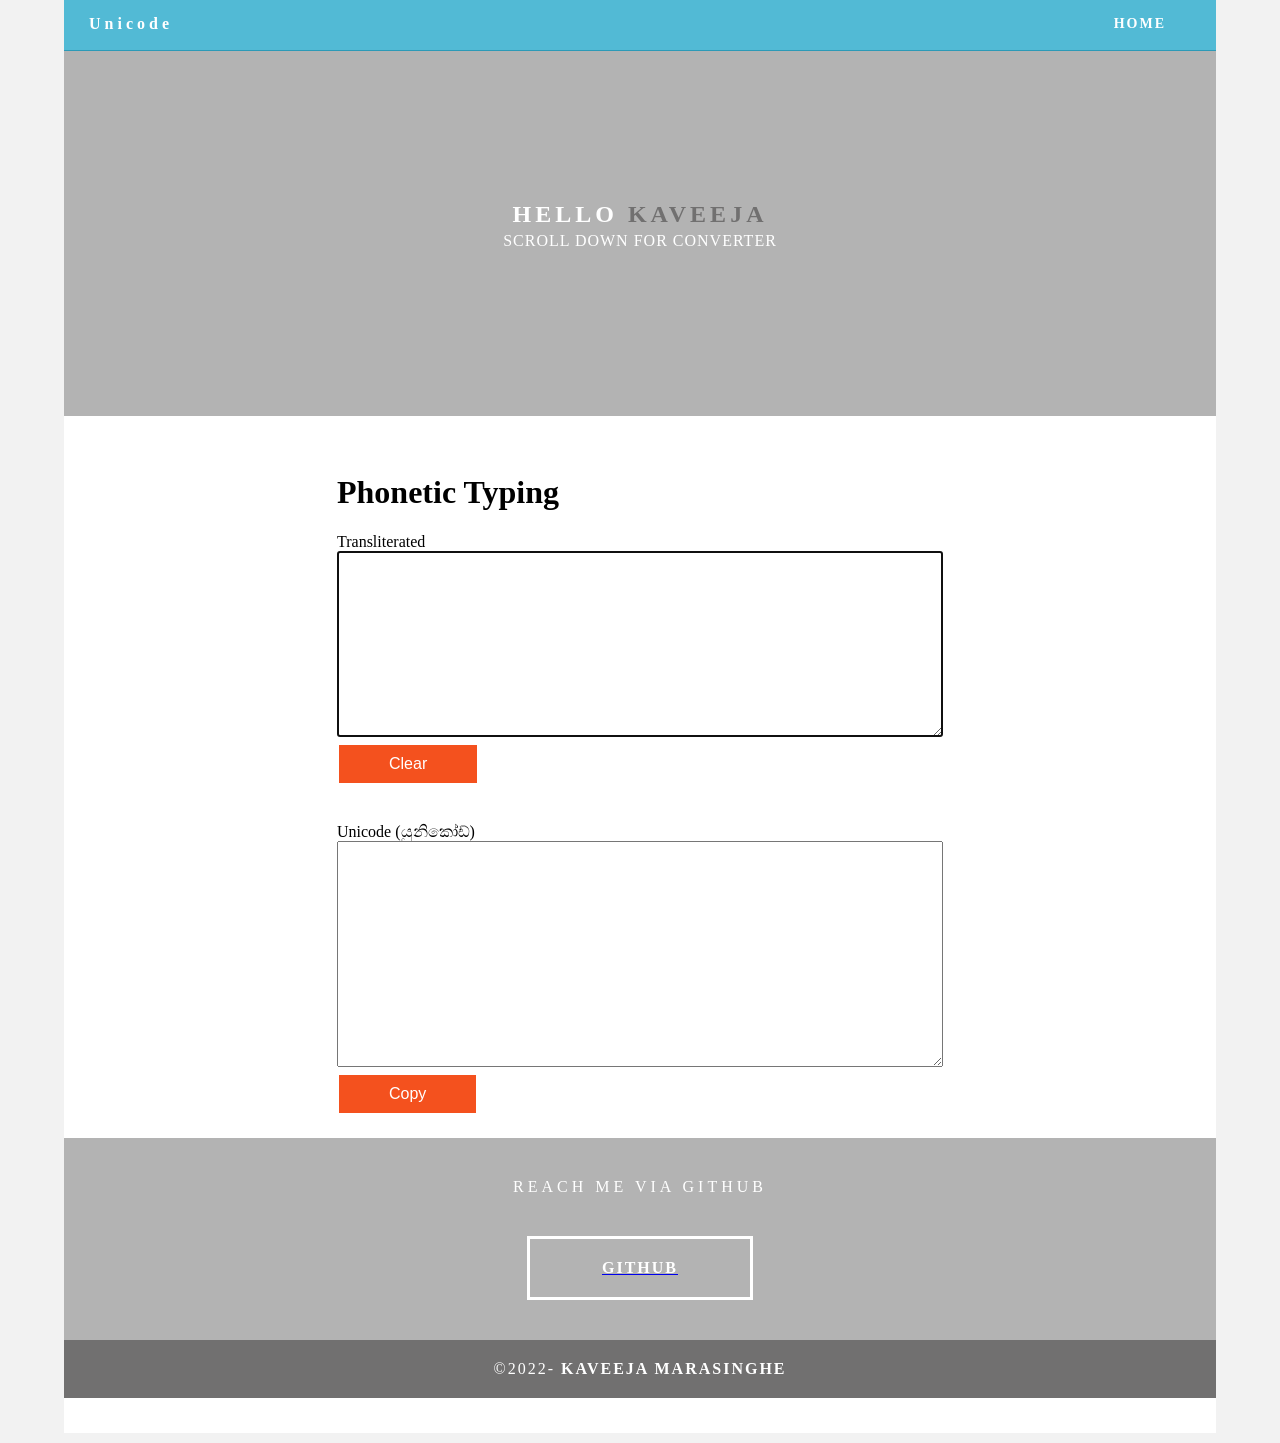
==== index.html @ 3d0f3059 "Rename Unicode Converter.html to index.html" ====
<!doctype html>
<html lang="en-US">
<head>
<meta charset="utf-8">
<meta http-equiv="X-UA-Compatible" content="IE=edge">
<meta name="viewport" content="width=device-width, initial-scale=1">
<title>Unicode Converter</title>
<link href="css/singlePageTemplate.css" rel="stylesheet" type="text/css">
<script>var __adobewebfontsappname__="dreamweaver"</script>
<script src="http://use.edgefonts.net/source-sans-pro:n2:default.js" type="text/javascript"></script>
</head>
<body>
<div class="container"> 
  <header> <a href="">
    <h4 class="logo">Unicode</h4>
    </a>
    <nav>
      <ul>
        <li><a href="#hero">HOME</a></li>
      </ul>
    </nav>
  </header>
  <section class="hero" id="hero">
    <h2 class="hero_header">HELLO <span class="light">KAVEEJA</span></h2>
    <p class="tagline">Scroll Down for Converter</p>
  </section>
  <section class="about" id="about">
    <h2 class="hidden">About</h2>
  </section>
  <div class="gallery">
 <script language="JavaScript" type="text/javascript">
<!-- Begin
var text;
var nVowels;
var consonants= new Array()
var consonantsUni= new Array()
var vowels= new Array()
var vowelsUni= new Array()
var vowelModifiersUni= new Array()
var specialConsonants= new Array()
var specialConsonantsUni= new Array()
var specialCharUni= new Array()
var specialChar= new Array()


    vowelsUni[0]='ඌ';    vowels[0]='oo';    vowelModifiersUni[0]='ූ';
    vowelsUni[1]='ඕ';    vowels[1]='o\\)';    vowelModifiersUni[1]='ෝ';
    vowelsUni[2]='ඕ';    vowels[2]='oe';    vowelModifiersUni[2]='ෝ';
    vowelsUni[3]='ආ';    vowels[3]='aa';    vowelModifiersUni[3]='ා';
    vowelsUni[4]='ආ';    vowels[4]='a\\)';    vowelModifiersUni[4]='ා';
    vowelsUni[5]='ඈ';    vowels[5]='Aa';    vowelModifiersUni[5]='ෑ';
    vowelsUni[6]='ඈ';    vowels[6]='A\\)';    vowelModifiersUni[6]='ෑ';
    vowelsUni[7]='ඈ';    vowels[7]='ae';    vowelModifiersUni[7]='ෑ';
    vowelsUni[8]='ඊ';    vowels[8]='ii';    vowelModifiersUni[8]='ී';
    vowelsUni[9]='ඊ';    vowels[9]='i\\)';    vowelModifiersUni[9]='ී';
    vowelsUni[10]='ඊ';    vowels[10]='ie';    vowelModifiersUni[10]='ී';
    vowelsUni[11]='ඊ';    vowels[11]='ee';    vowelModifiersUni[11]='ී';
    vowelsUni[12]='ඒ';    vowels[12]='ea';    vowelModifiersUni[12]='ේ';
    vowelsUni[13]='ඒ';    vowels[13]='e\\)';    vowelModifiersUni[13]='ේ';
    vowelsUni[14]='ඒ';    vowels[14]='ei';    vowelModifiersUni[14]='ේ';
    vowelsUni[15]='ඌ';    vowels[15]='uu';    vowelModifiersUni[15]='ූ';
    vowelsUni[16]='ඌ';    vowels[16]='u\\)';    vowelModifiersUni[16]='ූ';
    vowelsUni[17]='ඖ';    vowels[17]='au';    vowelModifiersUni[17]='ෞ';
    vowelsUni[18]='ඇ';    vowels[18]='/\a';    vowelModifiersUni[18]='ැ';
    
    vowelsUni[19]='අ';    vowels[19]='a';    vowelModifiersUni[19]='';
    vowelsUni[20]='ඇ';    vowels[20]='A';    vowelModifiersUni[20]='ැ';
    vowelsUni[21]='ඉ';    vowels[21]='i';    vowelModifiersUni[21]='ි';
    vowelsUni[22]='එ';    vowels[22]='e';    vowelModifiersUni[22]='ෙ';
    vowelsUni[23]='උ';    vowels[23]='u';    vowelModifiersUni[23]='ු';
    vowelsUni[24]='ඔ';    vowels[24]='o';    vowelModifiersUni[24]='ො';
    vowelsUni[25]='ඓ';    vowels[25]='I';    vowelModifiersUni[25]='ෛ';
    nVowels=26;

    specialConsonantsUni[0]='ං'; specialConsonants[0]=/\\n/g;
    specialConsonantsUni[1]='ඃ'; specialConsonants[1]=/\\h/g;
    specialConsonantsUni[2]='ඞ'; specialConsonants[2]=/\\N/g;
    specialConsonantsUni[3]='ඍ'; specialConsonants[3]=/\\R/g;
    //special characher Repaya
    specialConsonantsUni[4]='ර්'+'\u200D'; specialConsonants[4]=/R/g;
    specialConsonantsUni[5]='ර්'+'\u200D'; specialConsonants[5]=/\\r/g;
    
    consonantsUni[0]='ඬ'; consonants[0]='nnd';
    consonantsUni[1]='ඳ'; consonants[1]='nndh';
    consonantsUni[2]='ඟ'; consonants[2]='nng';
    consonantsUni[3]='ථ'; consonants[3]='Th';
    consonantsUni[4]='ධ'; consonants[4]='Dh';
    consonantsUni[5]='ඝ'; consonants[5]='gh';
    consonantsUni[6]='ඡ'; consonants[6]='Ch';
    consonantsUni[7]='ඵ'; consonants[7]='ph';
    consonantsUni[8]='භ'; consonants[8]='bh';
    consonantsUni[9]='ශ'; consonants[9]='sh';
    consonantsUni[10]='ෂ'; consonants[10]='Sh';
    consonantsUni[11]='ඥ'; consonants[11]='GN';
    consonantsUni[12]='ඤ'; consonants[12]='KN';
    consonantsUni[13]='ළු'; consonants[13]='Lu';
    consonantsUni[14]='ද'; consonants[14]='dh';
    consonantsUni[15]='ච'; consonants[15]='ch';
    consonantsUni[16]='ඛ'; consonants[16]='kh';
    consonantsUni[17]='ත'; consonants[17]='th';
    consonantsUni[18]='ට'; consonants[18]='t';
    consonantsUni[19]='ක'; consonants[19]='k';    
    consonantsUni[20]='ඩ'; consonants[20]='d';
    consonantsUni[21]='න'; consonants[21]='n';
    consonantsUni[22]='ප'; consonants[22]='p';
    consonantsUni[23]='බ'; consonants[23]='b';
    consonantsUni[24]='ම'; consonants[24]='m';   
    consonantsUni[25]='‍ය'; consonants[25]=y';
    consonantsUni[26]='‍ය'; consonants[26]='Y';
    consonantsUni[27]='ය'; consonants[27]='y';
    consonantsUni[28]='ජ'; consonants[28]='j';
    consonantsUni[29]='ල'; consonants[29]='l';
    consonantsUni[30]='ව'; consonants[30]='v';
    consonantsUni[31]='ව'; consonants[31]='w';
    consonantsUni[32]='ස'; consonants[32]='s';
    consonantsUni[33]='හ'; consonants[33]='h';
    consonantsUni[34]='ණ'; consonants[34]='N';
    consonantsUni[35]='ළ'; consonants[35]='L';
    consonantsUni[36]='ඛ'; consonants[36]='K';
    consonantsUni[37]='ඝ'; consonants[37]='G';
    consonantsUni[38]='ඨ'; consonants[38]='T';
    consonantsUni[39]='ඪ'; consonants[39]='D';
    consonantsUni[40]='ඵ'; consonants[40]='P';
    consonantsUni[41]='ඹ'; consonants[41]='B';
    consonantsUni[42]='ෆ'; consonants[42]='f';
    consonantsUni[43]='ද'; consonants[43]='q';
    consonantsUni[44]='ග'; consonants[44]='g';
    consonantsUni[45]='ེ'; consonants[45]='z';

    //last because we need to ommit this in dealing with Rakaransha
    consonantsUni[46]='ර'; consonants[45]='r';
	 
    specialCharUni[0]='ෲ'; specialChar[0]='ruu';
    specialCharUni[1]='ෘ'; specialChar[1]='ru';
    

function startText() {
    var s,r,v;
    text = document.txtBox.box1.value;  
    //special consonents
    for (var i=0; i<specialConsonants.length; i++){
        text = text.replace(specialConsonants[i], specialConsonantsUni[i]);
    }
    //consonents + special Chars
    for (var i=0; i<specialCharUni.length; i++){
        for (var j=0;j<consonants.length;j++){
            s = consonants[j] + specialChar[i];
            v = consonantsUni[j] + specialCharUni[i];
            r = new RegExp(s, "g");
            text = text.replace(r, v);
        }
    }
    //consonants + Rakaransha + vowel modifiers
    for (var j=0;j<consonants.length;j++){
        for (var i=0;i<vowels.length;i++){
            s = consonants[j] + "r" + vowels[i];
            v = consonantsUni[j] + "්‍ර" + vowelModifiersUni[i];
            r = new RegExp(s, "g");
            text = text.replace(r, v);
        }
        s = consonants[j] + "r";
        v = consonantsUni[j] + "්‍ර";
        r = new RegExp(s, "g");
        text = text.replace(r, v);
    }
    //consonents + vowel modifiers
    for (var i=0;i<consonants.length;i++){
        for (var j=0;j<nVowels;j++){ 
            s = consonants[i]+vowels[j];
            v = consonantsUni[i] + vowelModifiersUni[j];
            r = new RegExp(s, "g");
            text = text.replace(r, v);
        }
    }

    //consonents + HAL
    for (var i=0; i<consonants.length; i++){
        r = new RegExp(consonants[i], "g");
        text = text.replace(r, consonantsUni[i]+"්");
    }
        
    //vowels
    for (var i=0; i<vowels.length; i++){
        r = new RegExp(vowels[i], "g");
        text = text.replace(r, vowelsUni[i]);
    }

    document.txtBox.box2.value=text;
}

function copyit(theField) {
    var tempval=eval("document."+theField);
    tempval.focus();
    tempval.select();
    therange=tempval.createTextRange();
    therange.execCommand("Copy")
}

    </script>
<div>
<body onload="javascript:txtBox.box1.focus();">
    <center>
        <table width="600px">
            <tbody><tr>
                <td>
                    <form name="txtBox" id="txtBox">
                        <h1 align="left">Phonetic Typing</h1>
                        <span class="TableText">Transliterated</span>
                        <br>
                        <textarea onkeyup="startText();" onselect="startText();" onclick="startText();" style="font-size: 12pt;
                            width: 600px;" name="box1" rows="10"></textarea>
                        <input value="Clear" class="button2" type="reset">
                        <br><br><br>
                        <span class="TableText">Unicode (යුනිකෝඩ්)</span><br>
                        <textarea style="font-size: 14pt; font-family: Potha, Malithi Web , Arial Unicode MS;
                            width: 600px;" name="box2" rows="10"></textarea>
                        <input onclick="copyit('txtBox.box2')" value="Copy" class="button2" type="button">
                    </form>
                    <br>

                </td>
            </tr>
        </tbody></table>
    </center>
    <div id="scheme" style="visibility: hidden; position: absolute; top: 239px; border: green 1px solid;
        background-color: white;">
                    <table border="0" cellpadding="0" cellspacing="0" align="center">
                    <tbody><tr>
                    <td rowspan="5" style="width:10px;"></td>
                    <td></td><td></td><td></td><td></td><td></td>
                    <td rowspan="5" style="width:10px;"></td>
                    </tr>
                    <tr><td colspan="5" style="height:5px;"></td></tr>
                        <tr>
                            <td style="width: 216px" valign="top" align="center">
                                <table border="0" cellpadding="0" cellspacing="0">
                                    <tbody><tr>
                                        <td colspan="9" bgcolor="#EBEBEB">
                                            <p align="center">
                                                <span class="title">Vowel Sounds</span></p>
                                        </td>
                                    </tr>
                                    <tr>
                                        <td colspan="3">
                                            <p align="center">
                                                <span class="title2">Short</span></p>
                                        </td>
                                        <td style="width: 15px;"></td>
                                        <td colspan="5">
                                            <p align="center">
                                                <span class="title2">Long</span></p>
                                        </td>
                                    </tr>
                                    <tr>
                                        <td style="width: 45px" bgcolor="#EBDDB1">
                                            <p>
                                                <span class="sinhala">අ</span></p>
                                        </td>
                                        <td style="width: 30px" bgcolor="#EBDDB1">
                                            <p>
                                                <span class="english">a</span></p>
                                        </td>
                                        <td style="width: 30px" bgcolor="#EBDDB1">
                                        </td>
                                        <td>
                                        </td>
                                        <td style="width: 45px" bgcolor="#E0E2AF">
                                            <p>
                                                <span class="sinhala">ආ</span></p>
                                        </td>
                                        <td style="width: 30px" bgcolor="#E0E2AF">
                                            <p>
                                                <span class="english">aa</span></p>
                                        </td>
                                        <td style="width: 30px" bgcolor="#E0E2AF">
                                            <p>
                                                <span class="english">a)</span></p>
                                        </td>
                                        <td style="width: 30px" bgcolor="#E0E2AF">&nbsp;
                                            
                                        </td>
                                        <td bgcolor="#E0E2AF" width="30">
                                        </td>
                                    </tr>
                                    <tr>
                                        <td bgcolor="#F7F0DD">
                                            <p>
                                                <span class="sinhala">ඇ</span></p>
                                        </td>
                                        <td bgcolor="#F7F0DD">
                                            <p>
                                                <span class="english">A</span></p>
                                        </td>
                                        <td bgcolor="#F7F0DD">
                                            <p>
                                                <span class="english">\a</span></p>
                                        </td>
                                        <td>&nbsp;
                                            
                                        </td>
                                        <td bgcolor="#F0F1DA">
                                            <p>
                                                <span class="sinhala">ඈ</span></p>
                                        </td>
                                        <td bgcolor="#F0F1DA">
                                            <p>
                                                <span class="english">Aa</span></p>
                                        </td>
                                        <td bgcolor="#F0F1DA">
                                            <p>
                                                <span class="english">A)</span></p>
                                        </td>
                                        <td bgcolor="#F0F1DA">
                                            <p>
                                                <span class="english">ae</span></p>
                                        </td>
                                        <td bgcolor="#F0F1DA">&nbsp;
                                            
                                        </td>
                                    </tr>
                                    <tr>
                                        <td bgcolor="#EBDDB1">
                                            <p>
                                                <span class="sinhala">ඉ</span></p>
                                        </td>
                                        <td bgcolor="#EBDDB1">
                                            <p>
                                                <span class="english">i</span></p>
                                        </td>
                                        <td bgcolor="#EBDDB1">
                                        </td>
                                        <td>
                                        </td>
                                        <td bgcolor="#E0E2AF">
                                            <p>
                                                <span class="sinhala">ඊ</span></p>
                                        </td>
                                        <td bgcolor="#E0E2AF">
                                            <p>
                                                <span class="english">ii</span></p>
                                        </td>
                                        <td bgcolor="#E0E2AF">
                                            <p>
                                                <span class="english">i)</span></p>
                                        </td>
                                        <td bgcolor="#E0E2AF">
                                            <p>
                                                <span class="english">ie</span></p>
                                        </td>
                                        <td bgcolor="#E0E2AF" width="24">
                                            <p>
                                                <span class="english">ee</span></p>
                                        </td>
                                    </tr>
                                    <tr>
                                        <td bgcolor="#F7F0DD">
                                            <p>
                                                <span class="sinhala">එ</span></p>
                                        </td>
                                        <td bgcolor="#F7F0DD">
                                            <p>
                                                <span class="english">e</span></p>
                                        </td>
                                        <td bgcolor="#F7F0DD">&nbsp;
                                            
                                        </td>
                                        <td>&nbsp;
                                            
                                        </td>
                                        <td bgcolor="#F0F1DA">
                                            <p>
                                                <span class="sinhala">ඒ</span></p>
                                        </td>
                                        <td bgcolor="#F0F1DA">
                                            <p>
                                                <span class="english">ea</span></p>
                                        </td>
                                        <td bgcolor="#F0F1DA">
                                            <p>
                                                <span class="english">e)</span></p>
                                        </td>
                                        <td bgcolor="#F0F1DA">
                                            <p>
                                                <span class="english">ei</span></p>
                                        </td>
                                        <td bgcolor="#F0F1DA">&nbsp;
                                            
                                        </td>
                                    </tr>
                                    <tr>
                                        <td bgcolor="#EBDDB1">
                                            <p>
                                                <span class="sinhala">ඔ</span></p>
                                        </td>
                                        <td bgcolor="#EBDDB1">
                                            <p>
                                                <span class="english">o</span></p>
                                        </td>
                                        <td bgcolor="#EBDDB1">&nbsp;
                                            
                                        </td>
                                        <td>&nbsp;
                                            
                                        </td>
                                        <td bgcolor="#E0E2AF">
                                            <p>
                                                <span class="sinhala">ඕ</span></p>
                                        </td>
                                        <td bgcolor="#E0E2AF">
                                            <p>
                                                <span class="english">oe</span></p>
                                        </td>
                                        <td bgcolor="#E0E2AF">
                                            <p>
                                                <span class="english">o)</span></p>
                                        </td>
                                        <td bgcolor="#E0E2AF">&nbsp;
                                            
                                        </td>
                                        <td bgcolor="#E0E2AF">&nbsp;
                                            
                                        </td>
                                    </tr>
                                    <tr>
                                        <td bgcolor="#F7F0DD">
                                            <p>
                                                <span class="sinhala">උ</span></p>
                                        </td>
                                        <td bgcolor="#F7F0DD">
                                            <p>
                                                <span class="english">u</span></p>
                                        </td>
                                        <td bgcolor="#F7F0DD">&nbsp;
                                            
                                        </td>
                                        <td>&nbsp;
                                            
                                        </td>
                                        <td bgcolor="#F0F1DA">
                                            <p>
                                                <span class="sinhala">ඌ</span></p>
                                        </td>
                                        <td bgcolor="#F0F1DA">
                                            <p>
                                                <span class="english">uu</span></p>
                                        </td>
                                        <td bgcolor="#F0F1DA">
                                            <p>
                                                <span class="english">u)</span></p>
                                        </td>
                                        <td bgcolor="#F0F1DA">
                                            <p>
                                                <span class="english">oo</span></p>
                                        </td>
                                        <td bgcolor="#F0F1DA">&nbsp;
                                            
                                        </td>
                                    </tr>
                                    <tr>
                                        <td>
                                        </td>
                                        <td>
                                        </td>
                                        <td>
                                        </td>
                                        <td></td>
                                        <td bgcolor="#E0E2AF">
                                            <p>
                                                <span class="sinhala">ඖ</span></p>
                                        </td>
                                        <td bgcolor="#E0E2AF">
                                            <p>
                                                <span class="english">au</span></p>
                                        </td>
                                        <td bgcolor="#E0E2AF"></td>
                                        <td bgcolor="#E0E2AF"></td>
                                        <td bgcolor="#E0E2AF"></td>
                                    </tr>
                                </tbody></table>
                                </td>
                            <td style="width: 20px"></td>
                            <td style="width: 248px" valign="top" align="center">
                                <table border="0" cellpadding="0" cellspacing="0">
                                    <tbody><tr>
                                        <td colspan="4" bgcolor="#EBEBEB">
                                            <p align="center">
                                                <span class="title">Auxiliaries</span></p>
                                        </td>
                                    </tr>
                                    <tr>
                                        <td colspan="4">
                                            <p align="center">
                                                <span class="title2">Special Auxiliaries</span></p>
                                        </td>
                                    </tr>
                                    <tr bgcolor="#E8F4D0">
                                        <td style="width: 40px">
                                            <p>
                                                <span class="sinhala">ර්</span></p>
                                        </td>
                                        <td style="width: 40px">
                                            <p>
                                                <span style="font-family: &quot;Iskoola Pota&quot;">මර්‍</span></p>
                                        </td>
                                        <td style="width: 70px">
                                            <p>
                                                <span class="english">\r</span><i>&lt;letter&gt;</i></p>
                                        </td>
                                        <td style="width: 70px">
                                            <p>
                                                <span class="english">R</span><i>&lt;letter&gt;</i></p>
                                        </td>
                                    </tr>
                                    <tr bgcolor="#F5FBEC">
                                        <td>
                                            <p>
                                                <span class="sinhala">්‍ය</span></p>
                                        </td>
                                        <td>
                                            <p>
                                                <span style="font-family: &quot;Iskoola Pota&quot;">ධ්‍ය</span>‍</p>
                                        </td>
                                        <td>
                                            <p>
                                                <i>&lt;letter&gt;</i><span class="english">Y</span></p>
                                        </td>
                                        <td>
                                            <p>
                                                <i>&lt;letter&gt;</i><span class="english">\y</span></p>
                                        </td>
                                    </tr>
                                    <tr>
                                        <td colspan="4">
                                            <p align="center">
                                                <span class="title2">Vowel Sound Auxiliaries</span></p>
                                        </td>
                                    </tr>
                                    <tr bgcolor="#E8F4D0">
                                        <td>
                                            <p>
                                                <span class="sinhala">ෘ</span></p>
                                        </td>
                                        <td>
                                            <p>
                                                <span style="font-family: &quot;Iskoola Pota&quot;">කෘ</span></p>
                                        </td>
                                        <td>
                                            <p>
                                                <i>&lt;letter&gt;</i><span class="english">ru</span></p>
                                        </td>
                                        <td>&nbsp;
                                            
                                        </td>
                                    </tr>
                                    <tr bgcolor="#F5FBEC">
                                        <td>
                                            <p>
                                                <span class="sinhala">ෟ</span></p>
                                        </td>
                                        <td>
                                            <p>
                                                <span style="font-family: &quot;Iskoola Pota&quot;">චෞ</span></p>
                                        </td>
                                        <td>
                                            <p>
                                                <i>&lt;letter&gt;</i><span class="english">au</span></p>
                                        </td>
                                        <td></td>
                                    </tr>
                                    <tr bgcolor="#E8F4D0">
                                        <td><p>
                                                <span class="sinhala">ෛ</span> </p>
                                        </td>
                                        <td>
                                            <p>
                                                <span style="font-family: &quot;Iskoola Pota&quot;">මෛ</span></p>
                                        </td>
                                        <td>
                                            <p>
                                                <i>&lt;letter&gt;</i><span class="english">I</span></p>
                                        </td>
                                        <td>
                                        </td>
                                    </tr>
                                    <tr>
                                        <td colspan="4">
                                            <p align="center">
                                                <span class="title2">Nasal Sound Auxiliaries</span></p>
                                        </td>
                                    </tr>
                                    <tr bgcolor="#F5FBEC">
                                        <td>
                                            <p>
                                                <span class="sinhala">ඬ</span></p>
                                        </td>
                                        <td>
                                            <p>
                                                <span style="font-family: &quot;Iskoola Pota&quot;">හඬ</span></p>
                                        </td>
                                        <td>
                                            <p>
                                                <span class="english"><b>nn</b>da</span></p>
                                        </td>
                                        <td>&nbsp;
                                            
                                        </td>
                                    </tr>
                                    <tr bgcolor="#E8F4D0">
                                        <td>
                                            <p>
                                                <span class="sinhala">ඳ</span></p>
                                        </td>
                                        <td>
                                            <p>
                                                <span style="font-family: &quot;Iskoola Pota&quot;">හඳ</span></p>
                                        </td>
                                        <td>
                                            <p>
                                                <span class="english"><b>nn</b>dha</span></p>
                                        </td>
                                        <td>
                                        </td>
                                    </tr>
                                    <tr bgcolor="#F5FBEC">
                                        <td>
                                            <p>
                                                <span class="sinhala">ඟ</span></p>
                                        </td>
                                        <td>
                                            <p>
                                                <span style="font-family: &quot;Iskoola Pota&quot;">ගඟ</span></p>
                                        </td>
                                        <td>
                                            <p>
                                                <span class="english"><b>nn</b>ga</span></p>
                                        </td>
                                        <td>
                                        </td>
                                    </tr>
                                </tbody></table>
                            </td>
                            <td style="width: 20px"></td>
                            <td style="width: 370px" valign="top" align="center">
                                <table border="0" cellpadding="0" cellspacing="0">
                                    <tbody><tr>
                                        <td colspan="15" bgcolor="#EBEBEB">
                                            <p align="center">
                                                <span class="title">Consonants</span></p>
                                        </td>
                                    </tr>
                                    <tr>
                                        <td colspan="6">
                                            <p align="center">
                                                <span class="title2">Common</span></p>
                                        </td>
                                        <td colspan="3">
                                            <p align="center">
                                                <span class="title2">Aspirated</span></p>
                                        </td>
                                        <td></td>
                                        <td colspan="2">
                                            <p align="center">
                                                <span class="title2">Special</span></p>
                                        </td>
                                        <td></td>
                                        <td colspan="2">
                                            <p align="center">
                                                <span class="title2">Standalone</span></p>
                                        </td>
                                        <td></td>
                                    </tr>
                                    <tr>
                                        <td style="width:35px" bgcolor="#E8F4D0">
                                            <p>
                                                <span class="sinhala">ක</span></p>
                                        </td>
                                        <td style="width:40px" bgcolor="#E8F4D0">
                                            <p>
                                                <span class="english">k</span></p>
                                        </td>
                                        <td style="width:35px" bgcolor="#E8F4D0">
                                            <p>
                                                <span class="sinhala">බ</span></p>
                                        </td>
                                        <td style="width:45px" bgcolor="#E8F4D0">
                                            <p>
                                                <span class="english">b</span></p>
                                        </td>
                                        <td style="width:45px" bgcolor="#E8F4D0"></td>
                                        <td style="width:20px"></td>
                                        <td style="width:35px" bgcolor="#DBFB9F">
                                            <p>
                                                <span class="sinhala">ඛ</span></p>
                                        </td>
                                        <td style="width:45px" bgcolor="#DBFB9F">
                                            <p>
                                                <span class="english">kh</span></p>
                                        </td>
                                        <td style="width:45px" bgcolor="#DBFB9F">
                                            <p>
                                                <span class="english">K</span></p>
                                        </td>
                                        <td style="width:20px"></td> 
                                        <td style="width:30px" bgcolor="#E0E2AF">
                                            <p>
                                                <span class="sinhala">ඹ</span></p>
                                        </td>
                                        <td style="width:45px" bgcolor="#E0E2AF">
                                            <p>
                                                <span class="english">B</span></p>
                                        </td>
                                        <td style="width:20px"></td>
                                        <td style="width:30px" bgcolor="#EBDDB1">
                                            <p>
                                                <span class="sinhala">ං</span></p>
                                        </td>
                                        <td style="width:45px" bgcolor="#EBDDB1">
                                            <p>
                                                <span class="english">\n</span></p>
                                        </td>
                                    </tr>
                                    <tr>
                                        <td bgcolor="#F5FBEC">
                                            <p>
                                                <span class="sinhala">ග</span></p>
                                        </td>
                                        <td bgcolor="#F5FBEC">
                                            <p>
                                                <span class="english">g</span></p>
                                        </td>
                                        <td bgcolor="#F5FBEC">
                                            <p>
                                                <span class="sinhala">ම</span></p>
                                        </td>
                                        <td bgcolor="#F5FBEC">
                                            <p>
                                                <span class="english">m</span></p>
                                        </td>
                                        <td bgcolor="#F5FBEC">&nbsp;
                                            </td>
                                        <td>&nbsp;
                                            
                                        </td>
                                        <td bgcolor="#F4FEE2">
                                            <p>
                                                <span class="sinhala">ඝ</span></p>
                                        </td>
                                        <td bgcolor="#F4FEE2">
                                            <p>
                                                <span class="english">gh</span></p>
                                        </td>
                                        <td bgcolor="#F4FEE2">
                                            <p>
                                                <span class="english">G</span></p>
                                        </td>
                                        <td>&nbsp;
                                            </td>
                                        <td bgcolor="#F0F1DA">
                                            <p>
                                                <span class="sinhala">ශ</span></p>
                                        </td>
                                        <td bgcolor="#F0F1DA">
                                            <p>
                                                <span class="english">sh</span></p>
                                        </td>
                                        <td>&nbsp;
                                            </td>
                                        <td bgcolor="#F7F0DD">
                                            <p>
                                                <span class="sinhala">ඃ</span></p>
                                        </td>
                                        <td bgcolor="#F7F0DD">
                                            <p>
                                                <span class="english">\h</span></p>
                                        </td>
                                    </tr>
                                    <tr>
                                        <td bgcolor="#E8F4D0" height="19">
                                            <p>
                                                <span class="sinhala">ච</span></p>
                                        </td>
                                        <td bgcolor="#E8F4D0">
                                            <p>
                                                <span class="english">ch</span></p>
                                        </td>
                                        <td bgcolor="#E8F4D0">
                                            <p>
                                                <span class="sinhala">ය</span></p>
                                        </td>
                                        <td bgcolor="#E8F4D0">
                                            <p>
                                                <span class="english">y</span></p>
                                        </td>
                                        <td bgcolor="#E8F4D0">&nbsp;
                                            </td>
                                        <td>&nbsp;
                                            
                                        </td>
                                        <td bgcolor="#DBFB9F">
                                            <p>
                                                <span class="sinhala">ඡ</span></p>
                                        </td>
                                        <td bgcolor="#DBFB9F">
                                            <p>
                                                <span class="english">Ch</span></p>
                                        </td>
                                        <td bgcolor="#DBFB9F">&nbsp;
                                            
                                        </td>
                                        <td style="width: 16px">&nbsp;
                                            </td>
                                        <td bgcolor="#E0E2AF">
                                            <p>
                                                <span class="sinhala">ෂ</span></p>
                                        </td>
                                        <td bgcolor="#E0E2AF">
                                            <p>
                                                <span class="english">Sh</span></p>
                                        </td>
                                        <td>&nbsp;
                                            </td>
                                        <td bgcolor="#EBDDB1">
                                            <p>
                                                <span class="sinhala">ඬ</span></p>
                                        </td>
                                        <td bgcolor="#EBDDB1">
                                            <p>
                                                <span class="english">\N</span></p>
                                        </td>
                                    </tr>
                                    <tr>
                                        <td bgcolor="#F5FBEC" height="19">
                                            <p>
                                                <span class="sinhala">ජ</span></p>
                                        </td>
                                        <td bgcolor="#F5FBEC">
                                            <p>
                                                <span class="english">j</span></p>
                                        </td>
                                        <td bgcolor="#F5FBEC">
                                            <p>
                                                <span class="sinhala">ර</span></p>
                                        </td>
                                        <td bgcolor="#F5FBEC">
                                            <p>
                                                <span class="english">r</span></p>
                                        </td>
                                        <td style="width: 17px" bgcolor="#F5FBEC">&nbsp;
                                            </td>
                                        <td>&nbsp;
                                            
                                        </td>
                                        <td bgcolor="#F4FEE2">
                                            <p>
                                                <span class="sinhala">ඨ</span></p>
                                        </td>
                                        <td bgcolor="#F4FEE2">&nbsp;
                                            
                                        </td>
                                        <td bgcolor="#F4FEE2">
                                            <p>
                                                <span class="english">T</span></p>
                                        </td>
                                        <td></td>
                                        <td bgcolor="#F0F1DA">
                                            <p>
                                                <span class="sinhala">ෆ</span></p>
                                        </td>
                                        <td bgcolor="#F0F1DA">
                                            <p>
                                                <span class="english">f</span></p>
                                        </td>
                                        <td>&nbsp;
                                            </td>
                                        <td bgcolor="#F7F0DD">
                                            <p>
                                                <span class="sinhala">ඍ</span></p>
                                        </td>
                                        <td bgcolor="#F7F0DD">
                                            <p>
                                                <span class="english">\R</span></p>
                                        </td>
                                    </tr>
                                    <tr>
                                        <td bgcolor="#E8F4D0">
                                            <p>
                                                <span class="sinhala">ට</span></p>
                                        </td>
                                        <td bgcolor="#E8F4D0">
                                            <p>
                                                <span class="english">t</span></p>
                                        </td>
                                        <td bgcolor="#E8F4D0">
                                            <p>
                                                <span class="sinhala">ල</span></p>
                                        </td>
                                        <td bgcolor="#E8F4D0">
                                            <p>
                                                <span class="english">l</span></p>
                                        </td>
                                        <td bgcolor="#E8F4D0">&nbsp;
                                            </td>
                                        <td>&nbsp;
                                            
                                        </td>
                                        <td bgcolor="#DBFB9F">
                                            <p>
                                                <span class="sinhala">ඪ</span></p>
                                        </td>
                                        <td bgcolor="#DBFB9F">&nbsp;
                                            
                                        </td>
                                        <td bgcolor="#DBFB9F">
                                            <p>
                                                <span class="english">D</span></p>
                                        </td>
                                        <td style="width: 16px">&nbsp;
                                            </td>
                                        <td bgcolor="#E0E2AF">
                                            <p>
                                                <span class="sinhala">ඥ</span></p>
                                        </td>
                                        <td bgcolor="#E0E2AF">
                                            <p>
                                                <span class="english">GN</span></p>
                                        </td>
                                        <td></td>
                                        <td></td>
                                        <td></td>
                                    </tr>
                                    <tr>
                                        <td bgcolor="#F5FBEC">
                                            <p>
                                                <span class="sinhala">ඩ</span></p>
                                        </td>
                                        <td bgcolor="#F5FBEC">
                                            <p>
                                                <span class="english">d</span></p>
                                        </td>
                                        <td bgcolor="#F5FBEC">
                                            <p>
                                                <span class="sinhala">ව</span></p>
                                        </td>
                                        <td bgcolor="#F5FBEC">
                                            <p>
                                                <span class="english">w</span></p>
                                        </td>
                                        <td bgcolor="#F5FBEC">
                                            <span class="english">v</span></td>
                                        <td></td>
                                        <td bgcolor="#F4FEE2">
                                            <p>
                                                <span class="sinhala">ථ</span></p>
                                        </td>
                                        <td bgcolor="#F4FEE2">
                                            <p>
                                                <span class="english">Th</span></p>
                                        </td>
                                        <td bgcolor="#F4FEE2"></td>
                                        <td>&nbsp;
                                            </td>
                                        <td bgcolor="#F0F1DA">
                                            <p>
                                                <span class="sinhala">ඤ</span></p>
                                        </td>
                                        <td bgcolor="#F0F1DA">
                                            <p>
                                                <span class="english">KN</span></p>
                                        </td>
                                        <td></td>
                                        <td></td>
                                        <td></td>
                                    </tr>
                                    <tr>
                                        <td bgcolor="#E8F4D0">
                                            <p>
                                                <span class="sinhala">ත</span></p>
                                        </td>
                                        <td bgcolor="#E8F4D0">
                                            <p>
                                                <span class="english">th</span></p>
                                        </td>
                                        <td bgcolor="#E8F4D0">
                                            <p>
                                                <span class="sinhala">ස</span></p>
                                        </td>
                                        <td bgcolor="#E8F4D0">
                                            <p>
                                                <span class="english">s</span></p>
                                        </td>
                                        <td bgcolor="#E8F4D0">&nbsp;
                                            </td>
                                        <td>&nbsp;
                                            
                                        </td>
                                        <td bgcolor="#DBFB9F">
                                            <p>
                                                <span class="sinhala">ධ</span></p>
                                        </td>
                                        <td bgcolor="#DBFB9F">
                                            <p>
                                                <span class="english">Dh</span></p>
                                        </td>
                                        <td bgcolor="#DBFB9F">&nbsp;
                                            
                                        </td>
                                        <td></td>
                                        <td bgcolor="#E0E2AF">
                                            <p>
                                                <span class="sinhala">ද</span></p>
                                        </td>
                                        <td bgcolor="#E0E2AF">
                                            <p>
                                                <span class="english">q</span></p>
                                        </td>
                                        <td></td>
                                        <td></td>
                                        <td></td>
                                    </tr>
                                    <tr>
                                        <td bgcolor="#F5FBEC">
                                            <p>
                                                <span class="sinhala">ද</span></p>
                                        </td>
                                        <td bgcolor="#F5FBEC">
                                            <p>
                                                <span class="english">dh</span></p>
                                        </td>
                                        <td bgcolor="#F5FBEC">
                                            <p>
                                                <span class="sinhala">හ</span></p>
                                        </td>
                                        <td bgcolor="#F5FBEC">
                                            <p>
                                                <span class="english">h</span></p>
                                        </td>
                                        <td bgcolor="#F5FBEC"></td>
                                        <td></td>
                                        <td bgcolor="#F4FEE2">
                                            <p>
                                                <span class="sinhala">ඵ</span></p>
                                        </td>
                                        <td bgcolor="#F4FEE2">
                                            <p>
                                                <span class="english">ph</span></p>
                                        </td>
                                        <td bgcolor="#F4FEE2">
                                            <p>
                                                <span class="english">P</span></p>
                                        </td>
                                        <td></td>
                                        <td bgcolor="#F0F1DA">
                                            <p>
                                                <span class="sinhala">ළු</span></p>
                                        </td>
                                        <td bgcolor="#F0F1DA">
                                            <p>
                                                <span class="english">Lu</span></p>
                                        </td>
                                        <td></td>
                                        <td></td>
                                        <td></td>
                                    </tr>
                                    <tr>
                                        <td bgcolor="#E8F4D0">
                                            <p>
                                                <span class="sinhala">න</span></p>
                                        </td>
                                        <td bgcolor="#E8F4D0">
                                            <p>
                                                <span class="english">n</span></p>
                                        </td>
                                        <td bgcolor="#E8F4D0">
                                            <p>
                                                <span class="sinhala">ණ</span></p>
                                        </td>
                                        <td bgcolor="#E8F4D0">
                                            <p>
                                                <span class="english">N</span></p>
                                        </td>
                                        <td bgcolor="#E8F4D0"></td>
                                        <td></td>
                                        <td bgcolor="#DBFB9F">
                                            <p>
                                                <span class="sinhala">භ</span></p>
                                        </td>
                                        <td bgcolor="#DBFB9F">
                                            <p>
                                                <span class="english">bh</span></p>
                                        </td>
                                        <td bgcolor="#DBFB9F"></td>
                                        <td></td>
                                        <td style="height: 19px" bgcolor="#E0E2AF">
                                            <p>
                                                <span class="sinhala">ළූ</span></p>
                                        </td>
                                        <td bgcolor="#E0E2AF">
                                            <p>
                                                <span class="english">Luu</span></p>
                                        </td>
                                        <td></td>
                                        <td></td>
                                        <td></td>
                                    </tr>
                                    <tr>
                                        <td bgcolor="#F5FBEC">
                                            <p>
                                                <span class="sinhala">ප</span></p>
                                        </td>
                                        <td bgcolor="#F5FBEC">
                                            <p>
                                                <span class="english">p</span></p>
                                        </td>
                                        <td bgcolor="#F5FBEC">
                                            <p>
                                                <span class="sinhala">ළ</span></p>
                                        </td>
                                        <td bgcolor="#F5FBEC">
                                            <p>
                                                <span class="english">L</span></p>
                                        </td>
                                        <td bgcolor="#F5FBEC"></td>
                                        <td></td>
                                        <td></td>
                                        <td></td>
                                        <td></td>
                                        <td></td>
                                        <td></td>
                                        <td></td>
                                        <td></td>
                                        <td></td>
                                        <td></td>
                                    </tr>
                                </tbody></table>
                            </td>
                        </tr>
                        <tr><td colspan="5" style="height:10px;"></td></tr>
                        <tr>
                            <td colspan="5">
                                <center>
                                    <table cellpadding="0" cellspacing="0">
                                        <tbody><tr>
                                            <td colspan="13" bgcolor="#EBEBEB">
                                                <p align="center">
                                                    <span style="color: navy; font-family: Arial"><strong>Deriving Consonants</strong></span></p>
                                            </td>
                                        </tr>
                                        <tr bgcolor="#FCFFB7">
                                            <td style="width: 62px;">
                                                <p>
                                                    <span class="sinhala">ක්</span></p>
                                            </td>
                                            <td style="width: 62px;">
                                                <p>
                                                    <span class="sinhala">ක</span></p>
                                            </td>
                                            <td style="width: 62px;">
                                                <p>
                                                    <span class="sinhala">කා</span></p>
                                            </td>
                                            <td style="width: 62px;">
                                                <p>
                                                    <span class="sinhala">කැ</span></p>
                                            </td>
                                            <td style="width: 62px;">
                                                <p>
                                                    <span class="sinhala">කෑ</span></p>
                                            </td>
                                            <td style="width: 62px;">
                                                <p>
                                                    <span class="sinhala">කි</span></p>
                                            </td>
                                            <td style="width: 62px;">
                                                <p>
                                                    <span class="sinhala">කී</span></p>
                                            </td>
                                            <td style="width: 62px;">
                                                <p>
                                                    <span class="sinhala">කු</span></p>
                                            </td>
                                            <td style="width: 62px;">
                                                <p>
                                                    <span class="sinhala">කූ</span></p>
                                            </td>
                                            <td style="width: 62px;">
                                                <p>
                                                    <span class="sinhala">කෙ</span></p>
                                            </td>
                                            <td style="width:62px">
                                                <p>
                                                    <span class="sinhala">කේ</span></p>
                                            </td>
                                            <td style="width:62px;">
                                                <p>
                                                    <span class="sinhala">කො</span></p>
                                            </td>
                                            <td style="width: 62px;">
                                                <p>
                                                    <span class="sinhala">කෝ</span></p>
                                            </td>
                                        </tr>
                                        <tr bgcolor="#FEFFDF">
                                            <td>
                                                <p>
                                                    <span class="english">k</span></p>
                                            </td>
                                            <td>
                                                <p>
                                                    <span class="english">ka</span></p>
                                            </td>
                                            <td>
                                                <p>
                                                    <span class="english">kaa</span></p>
                                            </td>
                                            <td>
                                                <p>
                                                    <span class="english">kA</span></p>
                                            </td>
                                            <td>
                                                <p>
                                                    <span class="english">kAa</span></p>
                                            </td>
                                            <td>
                                                <p>
                                                    <span class="english">ki</span></p>
                                            </td>
                                            <td>
                                                <p>
                                                    <span class="english">kie</span></p>
                                            </td>
                                            <td>
                                                <p>
                                                    <span class="english">ku</span></p>
                                            </td>
                                            <td>
                                                <p>
                                                    <span class="english">kuu</span></p>
                                            </td>
                                            <td>
                                                <p>
                                                    <span class="english">ke</span></p>
                                            </td>
                                            <td>
                                                <p>
                                                    <span class="english">kei</span></p>
                                            </td>
                                            <td>
                                                <p>
                                                    <span class="english">ko</span></p>
                                            </td>
                                            <td>
                                                <p>
                                                    <span class="english">koe</span></p>
                                            </td>
                                        </tr>
                                        <tr bgcolor="#FCFFB7">
                                            <td>
                                                <p>
                                                    <span class="sinhala">කෞ</span></p>
                                            </td>
                                            <td>
                                                <p>
                                                    <span class="sinhala">ක්‍ර</span></p>
                                            </td>
                                            <td>
                                                <p>
                                                    <span class="sinhala">ක්‍රා</span></p>
                                            </td>
                                            <td>
                                                <p>
                                                    <span class="sinhala">ක්‍රැ</span></p>
                                            </td>
                                            <td>
                                                <p>
                                                    <span class="sinhala">ක්‍රෑ</span></p>
                                            </td>
                                            <td>
                                                <p>
                                                    <span class="sinhala">ක්‍රි</span></p>
                                            </td>
                                            <td>
                                                <p>
                                                    <span class="sinhala">ක්‍රී</span></p>
                                            </td>
                                            <td>
                                                <p>
                                                    <span class="sinhala">කෘ</span></p>
                                            </td>
                                            <td>
                                                <p>
                                                    <span class="sinhala">කෲ</span></p>
                                            </td>
                                            <td>
                                                <p>
                                                    <span class="sinhala">ක්‍රෙ</span></p>
                                            </td>
                                            <td>
                                                <p>
                                                    <span class="sinhala">ක්‍රේ</span></p>
                                            </td>
                                            <td>
                                                <p>
                                                    <span class="sinhala">ක්‍රො</span></p>
                                            </td>
                                            <td>
                                                <p>
                                                    <span class="sinhala">ක්‍රෝ</span></p>
                                            </td>
                                        </tr>
                                        <tr bgcolor="#FEFFDF">
                                            <td>
                                                <p>
                                                    <span class="english">kau</span></p>
                                            </td>
                                            <td>
                                                <p>
                                                    <span class="english">kra</span></p>
                                            </td>
                                            <td>
                                                <p>
                                                    <span class="english">kraa</span></p>
                                            </td>
                                            <td>
                                                <p>
                                                    <span class="english">krA</span></p>
                                            </td>
                                            <td>
                                                <p>
                                                    <span class="english">krAa</span></p>
                                            </td>
                                            <td>
                                                <p>
                                                    <span class="english">kri</span></p>
                                            </td>
                                            <td>
                                                <p>
                                                    <span class="english">krie</span></p>
                                            </td>
                                            <td>
                                                <p>
                                                    <span class="english">kru</span></p>
                                            </td>
                                            <td>
                                                <p>
                                                    <span class="english">kruu</span></p>
                                            </td>
                                            <td>
                                                <p>
                                                    <span class="english">kre</span></p>
                                            </td>
                                            <td>
                                                <p>
                                                    <span class="english">krei</span></p>
                                            </td>
                                            <td>
                                                <p>
                                                    <span class="english">kro</span></p>
                                            </td>
                                            <td>
                                                <p>
                                                    <span class="english">kroe</span></p>
                                            </td>
                                        </tr>
                                    </tbody></table>
                                </center>
                            </td>
                        </tr>
                        <tr><td colspan="5" style="height:10px;"></td></tr>
                    </tbody></table>
    </div>
  </div>
  <!-- Footer Section -->
  <section class="footer_banner" id="contact">
    <h2 class="hidden">Footer Banner Section </h2>
    <p class="hero_header">REACH ME VIA GITHUB</p>
	<a href="https://github.com/kaveeja-n" target="_blank">
   	 	<div class="button">GITHUB</div>
	</a>
  </section>
  <!-- Copyrights Section -->
  <div class="copyright">&copy;2022- <strong>Kaveeja Marasinghe</strong></div>
</div>
</body>
</html>
---- css/singlePageTemplate.css ----
@charset "UTF-8";
/* Body */
body {
	font-family: source-sans-pro;
	background-color: #f2f2f2;
	margin-top: 0px;
	margin-right: 0px;
	margin-bottom: 0px;
	margin-left: 0px;
	font-style: normal;
	font-weight: 200;
}
/* Container */
.container {
	width: 90%;
	margin-left: auto;
	margin-right: auto;
	height: 1000px;
	background-color: #FFFFFF;
}
/* Navigation */
header {
	width: 100%;
	height: 5%;
	background-color: #52bad5;
	border-bottom: 1px solid #2C9AB7;
}
.logo {
	color: #fff;
	font-weight: bold;
	text-align: undefined;
	width: 10%;
	float: left;
	margin-top: 15px;
	margin-left: 25px;
	letter-spacing: 4px;
}
nav {
	float: right;
	width: 50%;
	text-align: right;
	margin-right: 25px;
}
header nav ul {
	list-style: none;
	float: right;
}
nav ul li {
	float: left;
	color: #FFFFFF;
	font-size: 14px;
	text-align: left;
	margin-right: 25px;
	letter-spacing: 2px;
	font-weight: bold;
	transition: all 0.3s linear;
}
ul li a {
	color: #FFFFFF;
	text-decoration: none;
}
ul li:hover a {
	color: #2C9AB7;
}
.hero_header {
	color: #FFFFFF;
	text-align: center;
	margin-top: 0px;
	margin-right: 0px;
	margin-bottom: 0px;
	margin-left: 0px;
	letter-spacing: 4px;
}
.hero {
	background-color: #B3B3B3;
	padding-top: 150px;
	padding-bottom: 150px;
}
.light {
	font-weight: bold;
	color: #717070;
}
.tagline {
	text-align: center;
	color: #FFFFFF;
	margin-top: 4px;
	font-weight: lighter;
	text-transform: uppercase;
	letter-spacing: 1px;
}
/* About Section */
.text_column {
	width: 29%;
	text-align: justify;
	font-weight: lighter;
	line-height: 25px;
	float: left;
	padding-left: 20px;
	padding-right: 20px;
	color: #A3A3A3;
}
.about {
	padding-left: 25px;
	padding-right: 25px;
	padding-top: 35px;
	display: inline-block;
	background-color: #FFFFFF;
	margin-top: 0px;
}
/* Stats Gallery */
.stats {
	color: #717070;
	margin-bottom: 5px;
}
.gallery {
	clear: both;
	display: inline-block;
	width: 100%;
	background-color: #FFFFFF;
	/* [disabled]min-width: 400px;
*/
	padding-bottom: 35px;
	padding-top: 0px;
	margin-top: -5px;
	margin-bottom: 0px;
}
.thumbnail {
	width: 25%;
	text-align: center;
	float: left;
	margin-top: 35px;
}
.gallery .thumbnail h4 {
	margin-top: 5px;
	margin-right: 5px;
	margin-bottom: 5px;
	margin-left: 5px;
	color: #52BAD5;
}
.gallery .thumbnail p {
	margin-top: 0px;
	margin-right: 0px;
	margin-bottom: 0px;
	margin-left: 0px;
	color: #A3A3A3;
}
/* Parallax Section */
.banner {
	background-color: #2D9AB7;
	background-image: url(../images/parallax.png);
	height: 400px;
	background-attachment: fixed;
	background-size: cover;
	background-repeat: no-repeat;
}

.parallax {
	color: #FFFFFF;
	text-align: right;
	padding-right: 100px;
	padding-top: 110px;
	letter-spacing: 2px;
	margin-top: 0px;
}
.parallax_description {
	color: #FFFFFF;
	text-align: right;
	padding-right: 100px;
	width: 30%;
	float: right;
	font-weight: lighter;
	line-height: 23px;
	margin-top: 0px;
	margin-right: 0px;
	margin-bottom: 0px;
	margin-left: 0px;
}
/* More info */
footer {
	background-color: #FFFFFF;
	padding-bottom: 0px;
}
.footer_column {
	width: 50%;
	text-align: center;
	padding-top: 30px;
	float: left;
}
footer .footer_column h3 {
	color: #B3B3B3;
	text-align: center;
}
footer .footer_column p {
	color: #717070;
	background-color: #FFFFFF;
}
.cards {
	width: 100%;
	height: auto;
	max-width: 400px;
	max-height: 200px;
}
footer .footer_column p {
	padding-left: 30px;
	padding-right: 30px;
	text-align: justify;
	line-height: 25px;
	font-weight: lighter;
	margin-left: 20px;
	margin-right: 20px;
}
.button {
	width: 200px;
	margin-top: 40px;
	margin-right: auto;
	margin-bottom: auto;
	margin-left: auto;
	padding-top: 20px;
	padding-right: 10px;
	padding-bottom: 20px;
	padding-left: 10px;
	text-align: center;
	vertical-align: middle;
	border-radius: 0px;
	text-transform: uppercase;
	font-weight: bold;
	letter-spacing: 2px;
	border: 3px solid #FFFFFF;
	color: #FFFFFF;
	transition: all 0.3s linear;
}
.button:hover {
	background-color: #FEFEFE;
	color: #C4C4C4;
	cursor: pointer;
}
.button2
{
  background-color: #f4511e;
  border: none;
  color: white;
  padding: 10px 50px;
  text-align: center;
  font-size: 16px;
  margin: 4px 2px;
  display: inline-block;
  text-decoration: none;
  cursor: pointer;
}
.button2:hover {
	background-color: #FF8500;
	color: #323232;
	transition: 0.5s;
	cursor: pointer;
}
.copyright {
	text-align: center;
	padding-top: 20px;
	padding-bottom: 20px;
	background-color: #717070;
	color: #FFFFFF;
	text-transform: uppercase;
	font-weight: lighter;
	letter-spacing: 2px;
	border-top-width: 2px;
}
.footer_banner {
	background-color: #B3B3B3;
	padding-top: 40px;
	padding-bottom: 40PX;
	margin-bottom: 0px;
	background-image: url(../images/pattern.png);
	background-repeat: repeat;
}
footer {
	display: inline-block;
}
.hidden {
	display: none;
}

/* Mobile */
@media (max-width: 320px) {
.logo {
	width: 100%;
	text-align: center;
	margin-top: 13px;
	margin-right: 0px;
	margin-bottom: 0px;
	margin-left: 0px;
}
.container header nav {
	margin-top: 0px;
	margin-right: 0px;
	margin-bottom: 0px;
	margin-left: 0px;
	width: 100%;
	float: none;
	display: none;
}
header nav ul {
}
nav ul li {
	margin-top: 0px;
	margin-right: 0px;
	margin-bottom: 0px;
	margin-left: 0px;
	width: 100%;
	text-align: center;
}
.text_column {
	width: 100%;
	text-align: justify;
	padding-top: 0px;
	padding-right: 0px;
	padding-bottom: 0px;
	padding-left: 0px;
}
.thumbnail {
	width: 100%;
}
.footer_column {
	width: 100%;
	margin-top: 0px;
}
.parallax {
	text-align: center;
	margin-top: 0px;
	margin-right: 0px;
	margin-bottom: 0px;
	margin-left: 0px;
	padding-top: 40%;
	padding-right: 0px;
	padding-bottom: 0px;
	padding-left: 0px;
	width: 100%;
	font-size: 18px;
}
.parallax_description {
	padding-top: 0px;
	padding-right: 0px;
	padding-bottom: 0px;
	padding-left: 0px;
	width: 90%;
	margin-top: 25px;
	margin-right: 0px;
	margin-bottom: 0px;
	margin-left: 12px;
	float: none;
	text-align: center;
}
.banner {
	background-color: #2D9AB7;
	background-image: none;
}
.tagline {
	margin-top: 20px;
	line-height: 22px;
}
.hero_header {
	padding-left: 10px;
	padding-right: 10px;
	line-height: 22px;
	text-align: center;
}
}

/* Small Tablets */
@media (min-width: 321px)and (max-width: 767px) {
.logo {
	width: 100%;
	text-align: center;
	margin-top: 13px;
	margin-right: 0px;
	margin-bottom: 0px;
	margin-left: 0px;
	color: #043745;
}
.container header nav {
	margin-top: 0px;
	margin-right: 0px;
	margin-bottom: 0px;
	margin-left: 0px;
	width: 100%;
	float: none;
	overflow: auto;
	display: inline-block;
	background: #52bad5;
}
header nav ul {
	padding: 0px;
	float: none;
}
nav ul li {
	margin-top: 0px;
	margin-right: 0px;
	margin-bottom: 0px;
	margin-left: 0px;
	width: 100%;
	text-align: center;
	padding-top: 8px;
	padding-bottom: 8px;
}
.text_column {
	width: 100%;
	text-align: left;
	padding-top: 0px;
	padding-right: 0px;
	padding-bottom: 0px;
	padding-left: 0px;
}
.thumbnail {
	width: 100%;
}
.footer_column {
	width: 100%;
	margin-top: 0px;
}
.parallax {
	text-align: center;
	margin-top: 0px;
	margin-right: 0px;
	margin-bottom: 0px;
	margin-left: 0px;
	padding-top: 40%;
	padding-right: 0px;
	padding-bottom: 0px;
	padding-left: 0px;
	width: 100%;
	font-size: 18px;
}
.parallax_description {
	padding-top: 0px;
	padding-right: 0px;
	padding-bottom: 0px;
	padding-left: 0px;
	margin-top: 30%;
	margin-right: 0px;
	margin-bottom: 0px;
	margin-left: 0px;
	float: none;
	width: 100%;
	text-align: center;
}
.thumbnail {
	width: 50%;
}
.parallax {
	margin-top: 0px;
	margin-right: 0px;
	margin-bottom: 0px;
	margin-left: 0px;
	padding-right: 0px;
	padding-bottom: 0px;
	padding-left: 0px;
	padding-top: 20%;
}
.parallax_description {
	margin-top: 0px;
	margin-right: 0px;
	margin-bottom: 0px;
	margin-left: 0px;
	width: 100%;
	padding-top: 30px;
}
.banner {
	padding-left: 20px;
	padding-right: 20px;
}
.footer_column {
	width: 100%;
}
}

/* Small Desktops */
@media (min-width: 768px) and (max-width: 1096px) {
.text_column {
	width: 100%;
}
.thumbnail {
	width: 50%;
}
.text_column {
	width: 100%;
	margin-top: 0px;
	margin-right: 0px;
	margin-bottom: 0px;
	margin-left: 0px;
	padding-top: 0px;
	padding-right: 0px;
	padding-bottom: 0px;
	padding-left: 0px;
}
.banner {
	margin-top: 0px;
	padding-top: 0px;
}
}
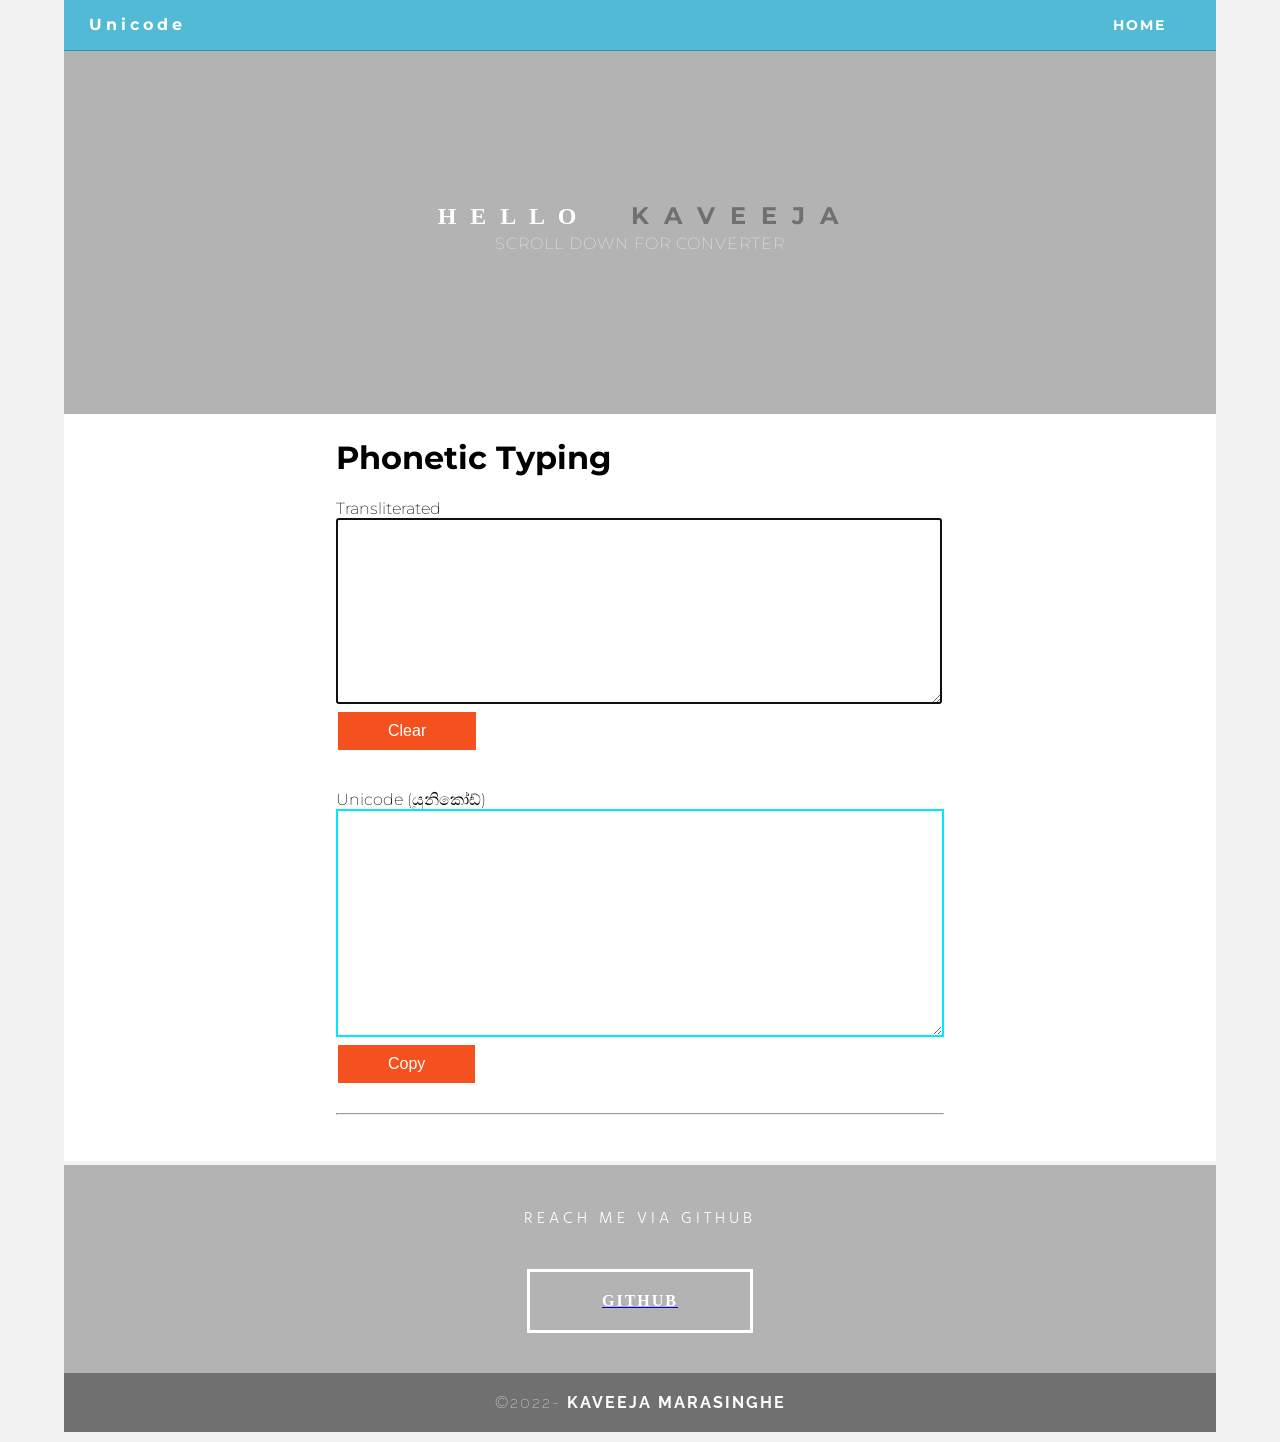
==== commit d54d42bf: "Update index.html" ====
--- a/index.html
+++ b/index.html
@@ -6,29 +6,29 @@
 <meta name="viewport" content="width=device-width, initial-scale=1">
 <title>Unicode Converter</title>
 <link href="css/singlePageTemplate.css" rel="stylesheet" type="text/css">
+<link href="https://fonts.googleapis.com/css2?family=Montserrat:wght@100&display=swap" rel="stylesheet">
+<link href="https://fonts.googleapis.com/css2?family=Hind+Vadodara:wght@300&display=swap" rel="stylesheet">
+<link href="https://fonts.googleapis.com/css2?family=Raleway:wght@200&display=swap" rel="stylesheet">
 <script>var __adobewebfontsappname__="dreamweaver"</script>
 <script src="http://use.edgefonts.net/source-sans-pro:n2:default.js" type="text/javascript"></script>
 </head>
 <body>
 <div class="container"> 
   <header> <a href="">
-    <h4 class="logo">Unicode</h4>
+    <h4 class="logo" style="font-family: 'Montserrat'">Unicode</h4>
     </a>
     <nav>
       <ul>
-        <li><a href="#hero">HOME</a></li>
+        <li><a style="font-family: 'Montserrat'" href="https://kaveeja-n.github.io/unicode-converter/">HOME</a></li>
       </ul>
     </nav>
   </header>
   <section class="hero" id="hero">
-    <h2 class="hero_header">HELLO <span class="light">KAVEEJA</span></h2>
-    <p class="tagline">Scroll Down for Converter</p>
-  </section>
-  <section class="about" id="about">
-    <h2 class="hidden">About</h2>
+    <h2 class="hero_header">H E L L O &nbsp; &nbsp;<span style="font-family: 'Montserrat'" class="light"> K A V E E J A</span></h2>
+    <p style="font-family: 'Montserrat'" class="tagline">Scroll Down for Converter</p>
   </section>
   <div class="gallery">
- <script language="JavaScript" type="text/javascript">
+    <script language="JavaScript" type="text/javascript">
 <!-- Begin
 var text;
 var nVowels;
@@ -83,70 +83,71 @@
     consonantsUni[0]='ඬ'; consonants[0]='nnd';
     consonantsUni[1]='ඳ'; consonants[1]='nndh';
     consonantsUni[2]='ඟ'; consonants[2]='nng';
-    consonantsUni[3]='ථ'; consonants[3]='Th';
-    consonantsUni[4]='ධ'; consonants[4]='Dh';
+    consonantsUni[3]='ථ'; consonants[3]='th';
+    consonantsUni[4]='ධ'; consonants[4]='dh';
     consonantsUni[5]='ඝ'; consonants[5]='gh';
-    consonantsUni[6]='ඡ'; consonants[6]='Ch';
+    consonantsUni[6]='ඡ'; consonants[6]='ch';
     consonantsUni[7]='ඵ'; consonants[7]='ph';
     consonantsUni[8]='භ'; consonants[8]='bh';
-    consonantsUni[9]='ශ'; consonants[9]='sh';
-    consonantsUni[10]='ෂ'; consonants[10]='Sh';
+    consonantsUni[9]='ඣ'; consonants[9]='jh';
+    consonantsUni[10]='ෂ'; consonants[10]='sh';
     consonantsUni[11]='ඥ'; consonants[11]='GN';
     consonantsUni[12]='ඤ'; consonants[12]='KN';
     consonantsUni[13]='ළු'; consonants[13]='Lu';
-    consonantsUni[14]='ද'; consonants[14]='dh';
-    consonantsUni[15]='ච'; consonants[15]='ch';
-    consonantsUni[16]='ඛ'; consonants[16]='kh';
-    consonantsUni[17]='ත'; consonants[17]='th';
-    consonantsUni[18]='ට'; consonants[18]='t';
-    consonantsUni[19]='ක'; consonants[19]='k';    
-    consonantsUni[20]='ඩ'; consonants[20]='d';
-    consonantsUni[21]='න'; consonants[21]='n';
-    consonantsUni[22]='ප'; consonants[22]='p';
-    consonantsUni[23]='බ'; consonants[23]='b';
-    consonantsUni[24]='ම'; consonants[24]='m';   
-    consonantsUni[25]='‍ය'; consonants[25]=y';
-    consonantsUni[26]='‍ය'; consonants[26]='Y';
-    consonantsUni[27]='ය'; consonants[27]='y';
-    consonantsUni[28]='ජ'; consonants[28]='j';
-    consonantsUni[29]='ල'; consonants[29]='l';
-    consonantsUni[30]='ව'; consonants[30]='v';
-    consonantsUni[31]='ව'; consonants[31]='w';
-    consonantsUni[32]='ස'; consonants[32]='s';
-    consonantsUni[33]='හ'; consonants[33]='h';
-    consonantsUni[34]='ණ'; consonants[34]='N';
-    consonantsUni[35]='ළ'; consonants[35]='L';
-    consonantsUni[36]='ඛ'; consonants[36]='K';
-    consonantsUni[37]='ඝ'; consonants[37]='G';
-    consonantsUni[38]='ඨ'; consonants[38]='T';
-    consonantsUni[39]='ඪ'; consonants[39]='D';
-    consonantsUni[40]='ඵ'; consonants[40]='P';
-    consonantsUni[41]='ඹ'; consonants[41]='B';
-    consonantsUni[42]='ෆ'; consonants[42]='f';
-    consonantsUni[43]='ද'; consonants[43]='q';
+    consonantsUni[14]='ඛ'; consonants[14]='kh';
+    consonantsUni[15]='ඨ'; consonants[15]='Th';
+    consonantsUni[16]='ඪ'; consonants[16]='Dh';
+    
+    consonantsUni[17]='ශ'; consonants[17]='S';
+    consonantsUni[18]='ද'; consonants[18]='d';
+    consonantsUni[19]='ච'; consonants[19]='c';
+    consonantsUni[20]='ත'; consonants[20]='t';
+    consonantsUni[21]='ට'; consonants[21]='T';
+    consonantsUni[22]='ක'; consonants[22]='k';
+    consonantsUni[23]='ඩ'; consonants[23]='D';
+    consonantsUni[24]='න'; consonants[24]='n';
+    consonantsUni[25]='ප'; consonants[25]='p';
+    consonantsUni[26]='බ'; consonants[26]='b';
+    consonantsUni[27]='ම'; consonants[27]='m';
+    consonantsUni[28]='‍ය'; consonants[28]='\\u005C' + 'y';
+    consonantsUni[29]='‍ය'; consonants[29]='Y';
+    consonantsUni[30]='ය'; consonants[30]='y';
+    consonantsUni[31]='ජ'; consonants[31]='j';
+    consonantsUni[32]='ල'; consonants[32]='l';
+    consonantsUni[33]='ව'; consonants[33]='v';
+    consonantsUni[34]='ව'; consonants[34]='w';
+    consonantsUni[35]='ස'; consonants[35]='s';
+    consonantsUni[36]='හ'; consonants[36]='h';
+    consonantsUni[37]='ණ'; consonants[37]='N';
+    consonantsUni[38]='ළ'; consonants[38]='L';
+    consonantsUni[39]='ඛ'; consonants[39]='K';
+    consonantsUni[40]='ඝ'; consonants[40]='G';
+    consonantsUni[41]='ඵ'; consonants[41]='P';
+    consonantsUni[42]='ඹ'; consonants[42]='B';
+    consonantsUni[43]='ෆ'; consonants[43]='f';
     consonantsUni[44]='ග'; consonants[44]='g';
-    consonantsUni[45]='ེ'; consonants[45]='z';
-
     //last because we need to ommit this in dealing with Rakaransha
-    consonantsUni[46]='ර'; consonants[45]='r';
-	 
+    consonantsUni[45]='ර'; consonants[45]='r'; 
+    
     specialCharUni[0]='ෲ'; specialChar[0]='ruu';
     specialCharUni[1]='ෘ'; specialChar[1]='ru';
-    
+    //specialCharUni[2]='්‍ර'; specialChar[2]='ra';
+
 
 function startText() {
     var s,r,v;
     text = document.txtBox.box1.value;  
+      
     //special consonents
-    for (var i=0; i<specialConsonants.length; i++){
+    for (var i=0; i<specialConsonants.length; i++)
         text = text.replace(specialConsonants[i], specialConsonantsUni[i]);
-    }
+   
     //consonents + special Chars
     for (var i=0; i<specialCharUni.length; i++){
         for (var j=0;j<consonants.length;j++){
             s = consonants[j] + specialChar[i];
             v = consonantsUni[j] + specialCharUni[i];
-            r = new RegExp(s, "g");
+            r = new RegExp(s,"g");
             text = text.replace(r, v);
         }
     }
@@ -155,12 +156,12 @@
         for (var i=0;i<vowels.length;i++){
             s = consonants[j] + "r" + vowels[i];
             v = consonantsUni[j] + "්‍ර" + vowelModifiersUni[i];
-            r = new RegExp(s, "g");
+            r = new RegExp(s,"g");
             text = text.replace(r, v);
         }
         s = consonants[j] + "r";
         v = consonantsUni[j] + "්‍ර";
-        r = new RegExp(s, "g");
+        r = new RegExp(s,"g");
         text = text.replace(r, v);
     }
     //consonents + vowel modifiers
@@ -168,20 +169,20 @@
         for (var j=0;j<nVowels;j++){ 
             s = consonants[i]+vowels[j];
             v = consonantsUni[i] + vowelModifiersUni[j];
-            r = new RegExp(s, "g");
+            r = new RegExp(s,"g");
             text = text.replace(r, v);
         }
     }
 
     //consonents + HAL
     for (var i=0; i<consonants.length; i++){
-        r = new RegExp(consonants[i], "g");
+        r = new RegExp(consonants[i],"g");
         text = text.replace(r, consonantsUni[i]+"්");
     }
         
     //vowels
     for (var i=0; i<vowels.length; i++){
-        r = new RegExp(vowels[i], "g");
+        r = new RegExp(vowels[i],"g");
         text = text.replace(r, vowelsUni[i]);
     }
 
@@ -196,1189 +197,56 @@
     therange.execCommand("Copy")
 }
 
+var schemeVisible = 0;
+function changeVisibility(){
+    if (schemeVisible){
+        document.getElementById('scheme').style.visibility='hidden';
+        document.getElementById('link').innerHTML="&nbsp;Show Transliteration Scheme&nbsp;";
+        schemeVisible=0;
+    }
+    else{
+        document.getElementById('scheme').style.visibility='visible';
+        document.getElementById('link').innerHTML="&nbsp;&nbsp;Hide Transliteration Scheme&nbsp;";
+        schemeVisible=1;
+    }
+}
+//  End -->
+
     </script>
-<div>
 <body onload="javascript:txtBox.box1.focus();">
     <center>
         <table width="600px">
-            <tbody><tr>
-                <td>
+            <tr>
+               <td>
                     <form name="txtBox" id="txtBox">
-                        <h1 align="left">Phonetic Typing</h1>
-                        <span class="TableText">Transliterated</span>
+                        <h1 style="font-family: 'Montserrat'" align="left">Phonetic Typing</h1>
+                        <span style="font-family: 'Montserrat'" class="TableText">Transliterated</span>
                         <br>
                         <textarea onkeyup="startText();" onselect="startText();" onclick="startText();" style="font-size: 12pt;
                             width: 600px;" name="box1" rows="10"></textarea>
                         <input value="Clear" class="button2" type="reset">
                         <br><br><br>
-                        <span class="TableText">Unicode (යුනිකෝඩ්)</span><br>
-                        <textarea style="font-size: 14pt; font-family: Potha, Malithi Web , Arial Unicode MS;
-                            width: 600px;" name="box2" rows="10"></textarea>
+                        <span style="font-family: 'Montserrat'" class="TableText">Unicode (යුනිකෝඩ්)</span><br>
+                        <textarea style="border: 2px solid #00E9FF	; font-size: 14pt; font-family: Potha, Malithi Web , Arial Unicode MS; width: 600px;" name="box2" rows="10"></textarea>
                         <input onclick="copyit('txtBox.box2')" value="Copy" class="button2" type="button">
                     </form>
                     <br>
-
+                    <hr />
                 </td>
             </tr>
-        </tbody></table>
+        </table>
     </center>
-    <div id="scheme" style="visibility: hidden; position: absolute; top: 239px; border: green 1px solid;
-        background-color: white;">
-                    <table border="0" cellpadding="0" cellspacing="0" align="center">
-                    <tbody><tr>
-                    <td rowspan="5" style="width:10px;"></td>
-                    <td></td><td></td><td></td><td></td><td></td>
-                    <td rowspan="5" style="width:10px;"></td>
-                    </tr>
-                    <tr><td colspan="5" style="height:5px;"></td></tr>
-                        <tr>
-                            <td style="width: 216px" valign="top" align="center">
-                                <table border="0" cellpadding="0" cellspacing="0">
-                                    <tbody><tr>
-                                        <td colspan="9" bgcolor="#EBEBEB">
-                                            <p align="center">
-                                                <span class="title">Vowel Sounds</span></p>
-                                        </td>
-                                    </tr>
-                                    <tr>
-                                        <td colspan="3">
-                                            <p align="center">
-                                                <span class="title2">Short</span></p>
-                                        </td>
-                                        <td style="width: 15px;"></td>
-                                        <td colspan="5">
-                                            <p align="center">
-                                                <span class="title2">Long</span></p>
-                                        </td>
-                                    </tr>
-                                    <tr>
-                                        <td style="width: 45px" bgcolor="#EBDDB1">
-                                            <p>
-                                                <span class="sinhala">අ</span></p>
-                                        </td>
-                                        <td style="width: 30px" bgcolor="#EBDDB1">
-                                            <p>
-                                                <span class="english">a</span></p>
-                                        </td>
-                                        <td style="width: 30px" bgcolor="#EBDDB1">
-                                        </td>
-                                        <td>
-                                        </td>
-                                        <td style="width: 45px" bgcolor="#E0E2AF">
-                                            <p>
-                                                <span class="sinhala">ආ</span></p>
-                                        </td>
-                                        <td style="width: 30px" bgcolor="#E0E2AF">
-                                            <p>
-                                                <span class="english">aa</span></p>
-                                        </td>
-                                        <td style="width: 30px" bgcolor="#E0E2AF">
-                                            <p>
-                                                <span class="english">a)</span></p>
-                                        </td>
-                                        <td style="width: 30px" bgcolor="#E0E2AF">&nbsp;
-                                            
-                                        </td>
-                                        <td bgcolor="#E0E2AF" width="30">
-                                        </td>
-                                    </tr>
-                                    <tr>
-                                        <td bgcolor="#F7F0DD">
-                                            <p>
-                                                <span class="sinhala">ඇ</span></p>
-                                        </td>
-                                        <td bgcolor="#F7F0DD">
-                                            <p>
-                                                <span class="english">A</span></p>
-                                        </td>
-                                        <td bgcolor="#F7F0DD">
-                                            <p>
-                                                <span class="english">\a</span></p>
-                                        </td>
-                                        <td>&nbsp;
-                                            
-                                        </td>
-                                        <td bgcolor="#F0F1DA">
-                                            <p>
-                                                <span class="sinhala">ඈ</span></p>
-                                        </td>
-                                        <td bgcolor="#F0F1DA">
-                                            <p>
-                                                <span class="english">Aa</span></p>
-                                        </td>
-                                        <td bgcolor="#F0F1DA">
-                                            <p>
-                                                <span class="english">A)</span></p>
-                                        </td>
-                                        <td bgcolor="#F0F1DA">
-                                            <p>
-                                                <span class="english">ae</span></p>
-                                        </td>
-                                        <td bgcolor="#F0F1DA">&nbsp;
-                                            
-                                        </td>
-                                    </tr>
-                                    <tr>
-                                        <td bgcolor="#EBDDB1">
-                                            <p>
-                                                <span class="sinhala">ඉ</span></p>
-                                        </td>
-                                        <td bgcolor="#EBDDB1">
-                                            <p>
-                                                <span class="english">i</span></p>
-                                        </td>
-                                        <td bgcolor="#EBDDB1">
-                                        </td>
-                                        <td>
-                                        </td>
-                                        <td bgcolor="#E0E2AF">
-                                            <p>
-                                                <span class="sinhala">ඊ</span></p>
-                                        </td>
-                                        <td bgcolor="#E0E2AF">
-                                            <p>
-                                                <span class="english">ii</span></p>
-                                        </td>
-                                        <td bgcolor="#E0E2AF">
-                                            <p>
-                                                <span class="english">i)</span></p>
-                                        </td>
-                                        <td bgcolor="#E0E2AF">
-                                            <p>
-                                                <span class="english">ie</span></p>
-                                        </td>
-                                        <td bgcolor="#E0E2AF" width="24">
-                                            <p>
-                                                <span class="english">ee</span></p>
-                                        </td>
-                                    </tr>
-                                    <tr>
-                                        <td bgcolor="#F7F0DD">
-                                            <p>
-                                                <span class="sinhala">එ</span></p>
-                                        </td>
-                                        <td bgcolor="#F7F0DD">
-                                            <p>
-                                                <span class="english">e</span></p>
-                                        </td>
-                                        <td bgcolor="#F7F0DD">&nbsp;
-                                            
-                                        </td>
-                                        <td>&nbsp;
-                                            
-                                        </td>
-                                        <td bgcolor="#F0F1DA">
-                                            <p>
-                                                <span class="sinhala">ඒ</span></p>
-                                        </td>
-                                        <td bgcolor="#F0F1DA">
-                                            <p>
-                                                <span class="english">ea</span></p>
-                                        </td>
-                                        <td bgcolor="#F0F1DA">
-                                            <p>
-                                                <span class="english">e)</span></p>
-                                        </td>
-                                        <td bgcolor="#F0F1DA">
-                                            <p>
-                                                <span class="english">ei</span></p>
-                                        </td>
-                                        <td bgcolor="#F0F1DA">&nbsp;
-                                            
-                                        </td>
-                                    </tr>
-                                    <tr>
-                                        <td bgcolor="#EBDDB1">
-                                            <p>
-                                                <span class="sinhala">ඔ</span></p>
-                                        </td>
-                                        <td bgcolor="#EBDDB1">
-                                            <p>
-                                                <span class="english">o</span></p>
-                                        </td>
-                                        <td bgcolor="#EBDDB1">&nbsp;
-                                            
-                                        </td>
-                                        <td>&nbsp;
-                                            
-                                        </td>
-                                        <td bgcolor="#E0E2AF">
-                                            <p>
-                                                <span class="sinhala">ඕ</span></p>
-                                        </td>
-                                        <td bgcolor="#E0E2AF">
-                                            <p>
-                                                <span class="english">oe</span></p>
-                                        </td>
-                                        <td bgcolor="#E0E2AF">
-                                            <p>
-                                                <span class="english">o)</span></p>
-                                        </td>
-                                        <td bgcolor="#E0E2AF">&nbsp;
-                                            
-                                        </td>
-                                        <td bgcolor="#E0E2AF">&nbsp;
-                                            
-                                        </td>
-                                    </tr>
-                                    <tr>
-                                        <td bgcolor="#F7F0DD">
-                                            <p>
-                                                <span class="sinhala">උ</span></p>
-                                        </td>
-                                        <td bgcolor="#F7F0DD">
-                                            <p>
-                                                <span class="english">u</span></p>
-                                        </td>
-                                        <td bgcolor="#F7F0DD">&nbsp;
-                                            
-                                        </td>
-                                        <td>&nbsp;
-                                            
-                                        </td>
-                                        <td bgcolor="#F0F1DA">
-                                            <p>
-                                                <span class="sinhala">ඌ</span></p>
-                                        </td>
-                                        <td bgcolor="#F0F1DA">
-                                            <p>
-                                                <span class="english">uu</span></p>
-                                        </td>
-                                        <td bgcolor="#F0F1DA">
-                                            <p>
-                                                <span class="english">u)</span></p>
-                                        </td>
-                                        <td bgcolor="#F0F1DA">
-                                            <p>
-                                                <span class="english">oo</span></p>
-                                        </td>
-                                        <td bgcolor="#F0F1DA">&nbsp;
-                                            
-                                        </td>
-                                    </tr>
-                                    <tr>
-                                        <td>
-                                        </td>
-                                        <td>
-                                        </td>
-                                        <td>
-                                        </td>
-                                        <td></td>
-                                        <td bgcolor="#E0E2AF">
-                                            <p>
-                                                <span class="sinhala">ඖ</span></p>
-                                        </td>
-                                        <td bgcolor="#E0E2AF">
-                                            <p>
-                                                <span class="english">au</span></p>
-                                        </td>
-                                        <td bgcolor="#E0E2AF"></td>
-                                        <td bgcolor="#E0E2AF"></td>
-                                        <td bgcolor="#E0E2AF"></td>
-                                    </tr>
-                                </tbody></table>
-                                </td>
-                            <td style="width: 20px"></td>
-                            <td style="width: 248px" valign="top" align="center">
-                                <table border="0" cellpadding="0" cellspacing="0">
-                                    <tbody><tr>
-                                        <td colspan="4" bgcolor="#EBEBEB">
-                                            <p align="center">
-                                                <span class="title">Auxiliaries</span></p>
-                                        </td>
-                                    </tr>
-                                    <tr>
-                                        <td colspan="4">
-                                            <p align="center">
-                                                <span class="title2">Special Auxiliaries</span></p>
-                                        </td>
-                                    </tr>
-                                    <tr bgcolor="#E8F4D0">
-                                        <td style="width: 40px">
-                                            <p>
-                                                <span class="sinhala">ර්</span></p>
-                                        </td>
-                                        <td style="width: 40px">
-                                            <p>
-                                                <span style="font-family: &quot;Iskoola Pota&quot;">මර්‍</span></p>
-                                        </td>
-                                        <td style="width: 70px">
-                                            <p>
-                                                <span class="english">\r</span><i>&lt;letter&gt;</i></p>
-                                        </td>
-                                        <td style="width: 70px">
-                                            <p>
-                                                <span class="english">R</span><i>&lt;letter&gt;</i></p>
-                                        </td>
-                                    </tr>
-                                    <tr bgcolor="#F5FBEC">
-                                        <td>
-                                            <p>
-                                                <span class="sinhala">්‍ය</span></p>
-                                        </td>
-                                        <td>
-                                            <p>
-                                                <span style="font-family: &quot;Iskoola Pota&quot;">ධ්‍ය</span>‍</p>
-                                        </td>
-                                        <td>
-                                            <p>
-                                                <i>&lt;letter&gt;</i><span class="english">Y</span></p>
-                                        </td>
-                                        <td>
-                                            <p>
-                                                <i>&lt;letter&gt;</i><span class="english">\y</span></p>
-                                        </td>
-                                    </tr>
-                                    <tr>
-                                        <td colspan="4">
-                                            <p align="center">
-                                                <span class="title2">Vowel Sound Auxiliaries</span></p>
-                                        </td>
-                                    </tr>
-                                    <tr bgcolor="#E8F4D0">
-                                        <td>
-                                            <p>
-                                                <span class="sinhala">ෘ</span></p>
-                                        </td>
-                                        <td>
-                                            <p>
-                                                <span style="font-family: &quot;Iskoola Pota&quot;">කෘ</span></p>
-                                        </td>
-                                        <td>
-                                            <p>
-                                                <i>&lt;letter&gt;</i><span class="english">ru</span></p>
-                                        </td>
-                                        <td>&nbsp;
-                                            
-                                        </td>
-                                    </tr>
-                                    <tr bgcolor="#F5FBEC">
-                                        <td>
-                                            <p>
-                                                <span class="sinhala">ෟ</span></p>
-                                        </td>
-                                        <td>
-                                            <p>
-                                                <span style="font-family: &quot;Iskoola Pota&quot;">චෞ</span></p>
-                                        </td>
-                                        <td>
-                                            <p>
-                                                <i>&lt;letter&gt;</i><span class="english">au</span></p>
-                                        </td>
-                                        <td></td>
-                                    </tr>
-                                    <tr bgcolor="#E8F4D0">
-                                        <td><p>
-                                                <span class="sinhala">ෛ</span> </p>
-                                        </td>
-                                        <td>
-                                            <p>
-                                                <span style="font-family: &quot;Iskoola Pota&quot;">මෛ</span></p>
-                                        </td>
-                                        <td>
-                                            <p>
-                                                <i>&lt;letter&gt;</i><span class="english">I</span></p>
-                                        </td>
-                                        <td>
-                                        </td>
-                                    </tr>
-                                    <tr>
-                                        <td colspan="4">
-                                            <p align="center">
-                                                <span class="title2">Nasal Sound Auxiliaries</span></p>
-                                        </td>
-                                    </tr>
-                                    <tr bgcolor="#F5FBEC">
-                                        <td>
-                                            <p>
-                                                <span class="sinhala">ඬ</span></p>
-                                        </td>
-                                        <td>
-                                            <p>
-                                                <span style="font-family: &quot;Iskoola Pota&quot;">හඬ</span></p>
-                                        </td>
-                                        <td>
-                                            <p>
-                                                <span class="english"><b>nn</b>da</span></p>
-                                        </td>
-                                        <td>&nbsp;
-                                            
-                                        </td>
-                                    </tr>
-                                    <tr bgcolor="#E8F4D0">
-                                        <td>
-                                            <p>
-                                                <span class="sinhala">ඳ</span></p>
-                                        </td>
-                                        <td>
-                                            <p>
-                                                <span style="font-family: &quot;Iskoola Pota&quot;">හඳ</span></p>
-                                        </td>
-                                        <td>
-                                            <p>
-                                                <span class="english"><b>nn</b>dha</span></p>
-                                        </td>
-                                        <td>
-                                        </td>
-                                    </tr>
-                                    <tr bgcolor="#F5FBEC">
-                                        <td>
-                                            <p>
-                                                <span class="sinhala">ඟ</span></p>
-                                        </td>
-                                        <td>
-                                            <p>
-                                                <span style="font-family: &quot;Iskoola Pota&quot;">ගඟ</span></p>
-                                        </td>
-                                        <td>
-                                            <p>
-                                                <span class="english"><b>nn</b>ga</span></p>
-                                        </td>
-                                        <td>
-                                        </td>
-                                    </tr>
-                                </tbody></table>
-                            </td>
-                            <td style="width: 20px"></td>
-                            <td style="width: 370px" valign="top" align="center">
-                                <table border="0" cellpadding="0" cellspacing="0">
-                                    <tbody><tr>
-                                        <td colspan="15" bgcolor="#EBEBEB">
-                                            <p align="center">
-                                                <span class="title">Consonants</span></p>
-                                        </td>
-                                    </tr>
-                                    <tr>
-                                        <td colspan="6">
-                                            <p align="center">
-                                                <span class="title2">Common</span></p>
-                                        </td>
-                                        <td colspan="3">
-                                            <p align="center">
-                                                <span class="title2">Aspirated</span></p>
-                                        </td>
-                                        <td></td>
-                                        <td colspan="2">
-                                            <p align="center">
-                                                <span class="title2">Special</span></p>
-                                        </td>
-                                        <td></td>
-                                        <td colspan="2">
-                                            <p align="center">
-                                                <span class="title2">Standalone</span></p>
-                                        </td>
-                                        <td></td>
-                                    </tr>
-                                    <tr>
-                                        <td style="width:35px" bgcolor="#E8F4D0">
-                                            <p>
-                                                <span class="sinhala">ක</span></p>
-                                        </td>
-                                        <td style="width:40px" bgcolor="#E8F4D0">
-                                            <p>
-                                                <span class="english">k</span></p>
-                                        </td>
-                                        <td style="width:35px" bgcolor="#E8F4D0">
-                                            <p>
-                                                <span class="sinhala">බ</span></p>
-                                        </td>
-                                        <td style="width:45px" bgcolor="#E8F4D0">
-                                            <p>
-                                                <span class="english">b</span></p>
-                                        </td>
-                                        <td style="width:45px" bgcolor="#E8F4D0"></td>
-                                        <td style="width:20px"></td>
-                                        <td style="width:35px" bgcolor="#DBFB9F">
-                                            <p>
-                                                <span class="sinhala">ඛ</span></p>
-                                        </td>
-                                        <td style="width:45px" bgcolor="#DBFB9F">
-                                            <p>
-                                                <span class="english">kh</span></p>
-                                        </td>
-                                        <td style="width:45px" bgcolor="#DBFB9F">
-                                            <p>
-                                                <span class="english">K</span></p>
-                                        </td>
-                                        <td style="width:20px"></td> 
-                                        <td style="width:30px" bgcolor="#E0E2AF">
-                                            <p>
-                                                <span class="sinhala">ඹ</span></p>
-                                        </td>
-                                        <td style="width:45px" bgcolor="#E0E2AF">
-                                            <p>
-                                                <span class="english">B</span></p>
-                                        </td>
-                                        <td style="width:20px"></td>
-                                        <td style="width:30px" bgcolor="#EBDDB1">
-                                            <p>
-                                                <span class="sinhala">ං</span></p>
-                                        </td>
-                                        <td style="width:45px" bgcolor="#EBDDB1">
-                                            <p>
-                                                <span class="english">\n</span></p>
-                                        </td>
-                                    </tr>
-                                    <tr>
-                                        <td bgcolor="#F5FBEC">
-                                            <p>
-                                                <span class="sinhala">ග</span></p>
-                                        </td>
-                                        <td bgcolor="#F5FBEC">
-                                            <p>
-                                                <span class="english">g</span></p>
-                                        </td>
-                                        <td bgcolor="#F5FBEC">
-                                            <p>
-                                                <span class="sinhala">ම</span></p>
-                                        </td>
-                                        <td bgcolor="#F5FBEC">
-                                            <p>
-                                                <span class="english">m</span></p>
-                                        </td>
-                                        <td bgcolor="#F5FBEC">&nbsp;
-                                            </td>
-                                        <td>&nbsp;
-                                            
-                                        </td>
-                                        <td bgcolor="#F4FEE2">
-                                            <p>
-                                                <span class="sinhala">ඝ</span></p>
-                                        </td>
-                                        <td bgcolor="#F4FEE2">
-                                            <p>
-                                                <span class="english">gh</span></p>
-                                        </td>
-                                        <td bgcolor="#F4FEE2">
-                                            <p>
-                                                <span class="english">G</span></p>
-                                        </td>
-                                        <td>&nbsp;
-                                            </td>
-                                        <td bgcolor="#F0F1DA">
-                                            <p>
-                                                <span class="sinhala">ශ</span></p>
-                                        </td>
-                                        <td bgcolor="#F0F1DA">
-                                            <p>
-                                                <span class="english">sh</span></p>
-                                        </td>
-                                        <td>&nbsp;
-                                            </td>
-                                        <td bgcolor="#F7F0DD">
-                                            <p>
-                                                <span class="sinhala">ඃ</span></p>
-                                        </td>
-                                        <td bgcolor="#F7F0DD">
-                                            <p>
-                                                <span class="english">\h</span></p>
-                                        </td>
-                                    </tr>
-                                    <tr>
-                                        <td bgcolor="#E8F4D0" height="19">
-                                            <p>
-                                                <span class="sinhala">ච</span></p>
-                                        </td>
-                                        <td bgcolor="#E8F4D0">
-                                            <p>
-                                                <span class="english">ch</span></p>
-                                        </td>
-                                        <td bgcolor="#E8F4D0">
-                                            <p>
-                                                <span class="sinhala">ය</span></p>
-                                        </td>
-                                        <td bgcolor="#E8F4D0">
-                                            <p>
-                                                <span class="english">y</span></p>
-                                        </td>
-                                        <td bgcolor="#E8F4D0">&nbsp;
-                                            </td>
-                                        <td>&nbsp;
-                                            
-                                        </td>
-                                        <td bgcolor="#DBFB9F">
-                                            <p>
-                                                <span class="sinhala">ඡ</span></p>
-                                        </td>
-                                        <td bgcolor="#DBFB9F">
-                                            <p>
-                                                <span class="english">Ch</span></p>
-                                        </td>
-                                        <td bgcolor="#DBFB9F">&nbsp;
-                                            
-                                        </td>
-                                        <td style="width: 16px">&nbsp;
-                                            </td>
-                                        <td bgcolor="#E0E2AF">
-                                            <p>
-                                                <span class="sinhala">ෂ</span></p>
-                                        </td>
-                                        <td bgcolor="#E0E2AF">
-                                            <p>
-                                                <span class="english">Sh</span></p>
-                                        </td>
-                                        <td>&nbsp;
-                                            </td>
-                                        <td bgcolor="#EBDDB1">
-                                            <p>
-                                                <span class="sinhala">ඬ</span></p>
-                                        </td>
-                                        <td bgcolor="#EBDDB1">
-                                            <p>
-                                                <span class="english">\N</span></p>
-                                        </td>
-                                    </tr>
-                                    <tr>
-                                        <td bgcolor="#F5FBEC" height="19">
-                                            <p>
-                                                <span class="sinhala">ජ</span></p>
-                                        </td>
-                                        <td bgcolor="#F5FBEC">
-                                            <p>
-                                                <span class="english">j</span></p>
-                                        </td>
-                                        <td bgcolor="#F5FBEC">
-                                            <p>
-                                                <span class="sinhala">ර</span></p>
-                                        </td>
-                                        <td bgcolor="#F5FBEC">
-                                            <p>
-                                                <span class="english">r</span></p>
-                                        </td>
-                                        <td style="width: 17px" bgcolor="#F5FBEC">&nbsp;
-                                            </td>
-                                        <td>&nbsp;
-                                            
-                                        </td>
-                                        <td bgcolor="#F4FEE2">
-                                            <p>
-                                                <span class="sinhala">ඨ</span></p>
-                                        </td>
-                                        <td bgcolor="#F4FEE2">&nbsp;
-                                            
-                                        </td>
-                                        <td bgcolor="#F4FEE2">
-                                            <p>
-                                                <span class="english">T</span></p>
-                                        </td>
-                                        <td></td>
-                                        <td bgcolor="#F0F1DA">
-                                            <p>
-                                                <span class="sinhala">ෆ</span></p>
-                                        </td>
-                                        <td bgcolor="#F0F1DA">
-                                            <p>
-                                                <span class="english">f</span></p>
-                                        </td>
-                                        <td>&nbsp;
-                                            </td>
-                                        <td bgcolor="#F7F0DD">
-                                            <p>
-                                                <span class="sinhala">ඍ</span></p>
-                                        </td>
-                                        <td bgcolor="#F7F0DD">
-                                            <p>
-                                                <span class="english">\R</span></p>
-                                        </td>
-                                    </tr>
-                                    <tr>
-                                        <td bgcolor="#E8F4D0">
-                                            <p>
-                                                <span class="sinhala">ට</span></p>
-                                        </td>
-                                        <td bgcolor="#E8F4D0">
-                                            <p>
-                                                <span class="english">t</span></p>
-                                        </td>
-                                        <td bgcolor="#E8F4D0">
-                                            <p>
-                                                <span class="sinhala">ල</span></p>
-                                        </td>
-                                        <td bgcolor="#E8F4D0">
-                                            <p>
-                                                <span class="english">l</span></p>
-                                        </td>
-                                        <td bgcolor="#E8F4D0">&nbsp;
-                                            </td>
-                                        <td>&nbsp;
-                                            
-                                        </td>
-                                        <td bgcolor="#DBFB9F">
-                                            <p>
-                                                <span class="sinhala">ඪ</span></p>
-                                        </td>
-                                        <td bgcolor="#DBFB9F">&nbsp;
-                                            
-                                        </td>
-                                        <td bgcolor="#DBFB9F">
-                                            <p>
-                                                <span class="english">D</span></p>
-                                        </td>
-                                        <td style="width: 16px">&nbsp;
-                                            </td>
-                                        <td bgcolor="#E0E2AF">
-                                            <p>
-                                                <span class="sinhala">ඥ</span></p>
-                                        </td>
-                                        <td bgcolor="#E0E2AF">
-                                            <p>
-                                                <span class="english">GN</span></p>
-                                        </td>
-                                        <td></td>
-                                        <td></td>
-                                        <td></td>
-                                    </tr>
-                                    <tr>
-                                        <td bgcolor="#F5FBEC">
-                                            <p>
-                                                <span class="sinhala">ඩ</span></p>
-                                        </td>
-                                        <td bgcolor="#F5FBEC">
-                                            <p>
-                                                <span class="english">d</span></p>
-                                        </td>
-                                        <td bgcolor="#F5FBEC">
-                                            <p>
-                                                <span class="sinhala">ව</span></p>
-                                        </td>
-                                        <td bgcolor="#F5FBEC">
-                                            <p>
-                                                <span class="english">w</span></p>
-                                        </td>
-                                        <td bgcolor="#F5FBEC">
-                                            <span class="english">v</span></td>
-                                        <td></td>
-                                        <td bgcolor="#F4FEE2">
-                                            <p>
-                                                <span class="sinhala">ථ</span></p>
-                                        </td>
-                                        <td bgcolor="#F4FEE2">
-                                            <p>
-                                                <span class="english">Th</span></p>
-                                        </td>
-                                        <td bgcolor="#F4FEE2"></td>
-                                        <td>&nbsp;
-                                            </td>
-                                        <td bgcolor="#F0F1DA">
-                                            <p>
-                                                <span class="sinhala">ඤ</span></p>
-                                        </td>
-                                        <td bgcolor="#F0F1DA">
-                                            <p>
-                                                <span class="english">KN</span></p>
-                                        </td>
-                                        <td></td>
-                                        <td></td>
-                                        <td></td>
-                                    </tr>
-                                    <tr>
-                                        <td bgcolor="#E8F4D0">
-                                            <p>
-                                                <span class="sinhala">ත</span></p>
-                                        </td>
-                                        <td bgcolor="#E8F4D0">
-                                            <p>
-                                                <span class="english">th</span></p>
-                                        </td>
-                                        <td bgcolor="#E8F4D0">
-                                            <p>
-                                                <span class="sinhala">ස</span></p>
-                                        </td>
-                                        <td bgcolor="#E8F4D0">
-                                            <p>
-                                                <span class="english">s</span></p>
-                                        </td>
-                                        <td bgcolor="#E8F4D0">&nbsp;
-                                            </td>
-                                        <td>&nbsp;
-                                            
-                                        </td>
-                                        <td bgcolor="#DBFB9F">
-                                            <p>
-                                                <span class="sinhala">ධ</span></p>
-                                        </td>
-                                        <td bgcolor="#DBFB9F">
-                                            <p>
-                                                <span class="english">Dh</span></p>
-                                        </td>
-                                        <td bgcolor="#DBFB9F">&nbsp;
-                                            
-                                        </td>
-                                        <td></td>
-                                        <td bgcolor="#E0E2AF">
-                                            <p>
-                                                <span class="sinhala">ද</span></p>
-                                        </td>
-                                        <td bgcolor="#E0E2AF">
-                                            <p>
-                                                <span class="english">q</span></p>
-                                        </td>
-                                        <td></td>
-                                        <td></td>
-                                        <td></td>
-                                    </tr>
-                                    <tr>
-                                        <td bgcolor="#F5FBEC">
-                                            <p>
-                                                <span class="sinhala">ද</span></p>
-                                        </td>
-                                        <td bgcolor="#F5FBEC">
-                                            <p>
-                                                <span class="english">dh</span></p>
-                                        </td>
-                                        <td bgcolor="#F5FBEC">
-                                            <p>
-                                                <span class="sinhala">හ</span></p>
-                                        </td>
-                                        <td bgcolor="#F5FBEC">
-                                            <p>
-                                                <span class="english">h</span></p>
-                                        </td>
-                                        <td bgcolor="#F5FBEC"></td>
-                                        <td></td>
-                                        <td bgcolor="#F4FEE2">
-                                            <p>
-                                                <span class="sinhala">ඵ</span></p>
-                                        </td>
-                                        <td bgcolor="#F4FEE2">
-                                            <p>
-                                                <span class="english">ph</span></p>
-                                        </td>
-                                        <td bgcolor="#F4FEE2">
-                                            <p>
-                                                <span class="english">P</span></p>
-                                        </td>
-                                        <td></td>
-                                        <td bgcolor="#F0F1DA">
-                                            <p>
-                                                <span class="sinhala">ළු</span></p>
-                                        </td>
-                                        <td bgcolor="#F0F1DA">
-                                            <p>
-                                                <span class="english">Lu</span></p>
-                                        </td>
-                                        <td></td>
-                                        <td></td>
-                                        <td></td>
-                                    </tr>
-                                    <tr>
-                                        <td bgcolor="#E8F4D0">
-                                            <p>
-                                                <span class="sinhala">න</span></p>
-                                        </td>
-                                        <td bgcolor="#E8F4D0">
-                                            <p>
-                                                <span class="english">n</span></p>
-                                        </td>
-                                        <td bgcolor="#E8F4D0">
-                                            <p>
-                                                <span class="sinhala">ණ</span></p>
-                                        </td>
-                                        <td bgcolor="#E8F4D0">
-                                            <p>
-                                                <span class="english">N</span></p>
-                                        </td>
-                                        <td bgcolor="#E8F4D0"></td>
-                                        <td></td>
-                                        <td bgcolor="#DBFB9F">
-                                            <p>
-                                                <span class="sinhala">භ</span></p>
-                                        </td>
-                                        <td bgcolor="#DBFB9F">
-                                            <p>
-                                                <span class="english">bh</span></p>
-                                        </td>
-                                        <td bgcolor="#DBFB9F"></td>
-                                        <td></td>
-                                        <td style="height: 19px" bgcolor="#E0E2AF">
-                                            <p>
-                                                <span class="sinhala">ළූ</span></p>
-                                        </td>
-                                        <td bgcolor="#E0E2AF">
-                                            <p>
-                                                <span class="english">Luu</span></p>
-                                        </td>
-                                        <td></td>
-                                        <td></td>
-                                        <td></td>
-                                    </tr>
-                                    <tr>
-                                        <td bgcolor="#F5FBEC">
-                                            <p>
-                                                <span class="sinhala">ප</span></p>
-                                        </td>
-                                        <td bgcolor="#F5FBEC">
-                                            <p>
-                                                <span class="english">p</span></p>
-                                        </td>
-                                        <td bgcolor="#F5FBEC">
-                                            <p>
-                                                <span class="sinhala">ළ</span></p>
-                                        </td>
-                                        <td bgcolor="#F5FBEC">
-                                            <p>
-                                                <span class="english">L</span></p>
-                                        </td>
-                                        <td bgcolor="#F5FBEC"></td>
-                                        <td></td>
-                                        <td></td>
-                                        <td></td>
-                                        <td></td>
-                                        <td></td>
-                                        <td></td>
-                                        <td></td>
-                                        <td></td>
-                                        <td></td>
-                                        <td></td>
-                                    </tr>
-                                </tbody></table>
-                            </td>
-                        </tr>
-                        <tr><td colspan="5" style="height:10px;"></td></tr>
-                        <tr>
-                            <td colspan="5">
-                                <center>
-                                    <table cellpadding="0" cellspacing="0">
-                                        <tbody><tr>
-                                            <td colspan="13" bgcolor="#EBEBEB">
-                                                <p align="center">
-                                                    <span style="color: navy; font-family: Arial"><strong>Deriving Consonants</strong></span></p>
-                                            </td>
-                                        </tr>
-                                        <tr bgcolor="#FCFFB7">
-                                            <td style="width: 62px;">
-                                                <p>
-                                                    <span class="sinhala">ක්</span></p>
-                                            </td>
-                                            <td style="width: 62px;">
-                                                <p>
-                                                    <span class="sinhala">ක</span></p>
-                                            </td>
-                                            <td style="width: 62px;">
-                                                <p>
-                                                    <span class="sinhala">කා</span></p>
-                                            </td>
-                                            <td style="width: 62px;">
-                                                <p>
-                                                    <span class="sinhala">කැ</span></p>
-                                            </td>
-                                            <td style="width: 62px;">
-                                                <p>
-                                                    <span class="sinhala">කෑ</span></p>
-                                            </td>
-                                            <td style="width: 62px;">
-                                                <p>
-                                                    <span class="sinhala">කි</span></p>
-                                            </td>
-                                            <td style="width: 62px;">
-                                                <p>
-                                                    <span class="sinhala">කී</span></p>
-                                            </td>
-                                            <td style="width: 62px;">
-                                                <p>
-                                                    <span class="sinhala">කු</span></p>
-                                            </td>
-                                            <td style="width: 62px;">
-                                                <p>
-                                                    <span class="sinhala">කූ</span></p>
-                                            </td>
-                                            <td style="width: 62px;">
-                                                <p>
-                                                    <span class="sinhala">කෙ</span></p>
-                                            </td>
-                                            <td style="width:62px">
-                                                <p>
-                                                    <span class="sinhala">කේ</span></p>
-                                            </td>
-                                            <td style="width:62px;">
-                                                <p>
-                                                    <span class="sinhala">කො</span></p>
-                                            </td>
-                                            <td style="width: 62px;">
-                                                <p>
-                                                    <span class="sinhala">කෝ</span></p>
-                                            </td>
-                                        </tr>
-                                        <tr bgcolor="#FEFFDF">
-                                            <td>
-                                                <p>
-                                                    <span class="english">k</span></p>
-                                            </td>
-                                            <td>
-                                                <p>
-                                                    <span class="english">ka</span></p>
-                                            </td>
-                                            <td>
-                                                <p>
-                                                    <span class="english">kaa</span></p>
-                                            </td>
-                                            <td>
-                                                <p>
-                                                    <span class="english">kA</span></p>
-                                            </td>
-                                            <td>
-                                                <p>
-                                                    <span class="english">kAa</span></p>
-                                            </td>
-                                            <td>
-                                                <p>
-                                                    <span class="english">ki</span></p>
-                                            </td>
-                                            <td>
-                                                <p>
-                                                    <span class="english">kie</span></p>
-                                            </td>
-                                            <td>
-                                                <p>
-                                                    <span class="english">ku</span></p>
-                                            </td>
-                                            <td>
-                                                <p>
-                                                    <span class="english">kuu</span></p>
-                                            </td>
-                                            <td>
-                                                <p>
-                                                    <span class="english">ke</span></p>
-                                            </td>
-                                            <td>
-                                                <p>
-                                                    <span class="english">kei</span></p>
-                                            </td>
-                                            <td>
-                                                <p>
-                                                    <span class="english">ko</span></p>
-                                            </td>
-                                            <td>
-                                                <p>
-                                                    <span class="english">koe</span></p>
-                                            </td>
-                                        </tr>
-                                        <tr bgcolor="#FCFFB7">
-                                            <td>
-                                                <p>
-                                                    <span class="sinhala">කෞ</span></p>
-                                            </td>
-                                            <td>
-                                                <p>
-                                                    <span class="sinhala">ක්‍ර</span></p>
-                                            </td>
-                                            <td>
-                                                <p>
-                                                    <span class="sinhala">ක්‍රා</span></p>
-                                            </td>
-                                            <td>
-                                                <p>
-                                                    <span class="sinhala">ක්‍රැ</span></p>
-                                            </td>
-                                            <td>
-                                                <p>
-                                                    <span class="sinhala">ක්‍රෑ</span></p>
-                                            </td>
-                                            <td>
-                                                <p>
-                                                    <span class="sinhala">ක්‍රි</span></p>
-                                            </td>
-                                            <td>
-                                                <p>
-                                                    <span class="sinhala">ක්‍රී</span></p>
-                                            </td>
-                                            <td>
-                                                <p>
-                                                    <span class="sinhala">කෘ</span></p>
-                                            </td>
-                                            <td>
-                                                <p>
-                                                    <span class="sinhala">කෲ</span></p>
-                                            </td>
-                                            <td>
-                                                <p>
-                                                    <span class="sinhala">ක්‍රෙ</span></p>
-                                            </td>
-                                            <td>
-                                                <p>
-                                                    <span class="sinhala">ක්‍රේ</span></p>
-                                            </td>
-                                            <td>
-                                                <p>
-                                                    <span class="sinhala">ක්‍රො</span></p>
-                                            </td>
-                                            <td>
-                                                <p>
-                                                    <span class="sinhala">ක්‍රෝ</span></p>
-                                            </td>
-                                        </tr>
-                                        <tr bgcolor="#FEFFDF">
-                                            <td>
-                                                <p>
-                                                    <span class="english">kau</span></p>
-                                            </td>
-                                            <td>
-                                                <p>
-                                                    <span class="english">kra</span></p>
-                                            </td>
-                                            <td>
-                                                <p>
-                                                    <span class="english">kraa</span></p>
-                                            </td>
-                                            <td>
-                                                <p>
-                                                    <span class="english">krA</span></p>
-                                            </td>
-                                            <td>
-                                                <p>
-                                                    <span class="english">krAa</span></p>
-                                            </td>
-                                            <td>
-                                                <p>
-                                                    <span class="english">kri</span></p>
-                                            </td>
-                                            <td>
-                                                <p>
-                                                    <span class="english">krie</span></p>
-                                            </td>
-                                            <td>
-                                                <p>
-                                                    <span class="english">kru</span></p>
-                                            </td>
-                                            <td>
-                                                <p>
-                                                    <span class="english">kruu</span></p>
-                                            </td>
-                                            <td>
-                                                <p>
-                                                    <span class="english">kre</span></p>
-                                            </td>
-                                            <td>
-                                                <p>
-                                                    <span class="english">krei</span></p>
-                                            </td>
-                                            <td>
-                                                <p>
-                                                    <span class="english">kro</span></p>
-                                            </td>
-                                            <td>
-                                                <p>
-                                                    <span class="english">kroe</span></p>
-                                            </td>
-                                        </tr>
-                                    </tbody></table>
-                                </center>
-                            </td>
-                        </tr>
-                        <tr><td colspan="5" style="height:10px;"></td></tr>
-                    </tbody></table>
-    </div>
   </div>
   <!-- Footer Section -->
   <section class="footer_banner" id="contact">
-    <h2 class="hidden">Footer Banner Section </h2>
-    <p class="hero_header">REACH ME VIA GITHUB</p>
+    <h2 style="font-family: 'Hind Vadodara'" class="hidden">Footer Banner Section </h2>
+    <p style="font-family: 'Hind Vadodara'" class="hero_header">REACH ME VIA GITHUB</p>
 	<a href="https://github.com/kaveeja-n" target="_blank">
-   	 	<div class="button">GITHUB</div>
+   	<div style="text-decoration: none;" "font-family: 'Hind Vadodara'" class="button">GITHUB</div>
 	</a>
   </section>
   <!-- Copyrights Section -->
-  <div class="copyright">&copy;2022- <strong>Kaveeja Marasinghe</strong></div>
+  <div style="font-family: 'Raleway';" class="copyright">&copy;2022- <strong>Kaveeja Marasinghe</strong></div>
 </div>
 </body>
 </html>
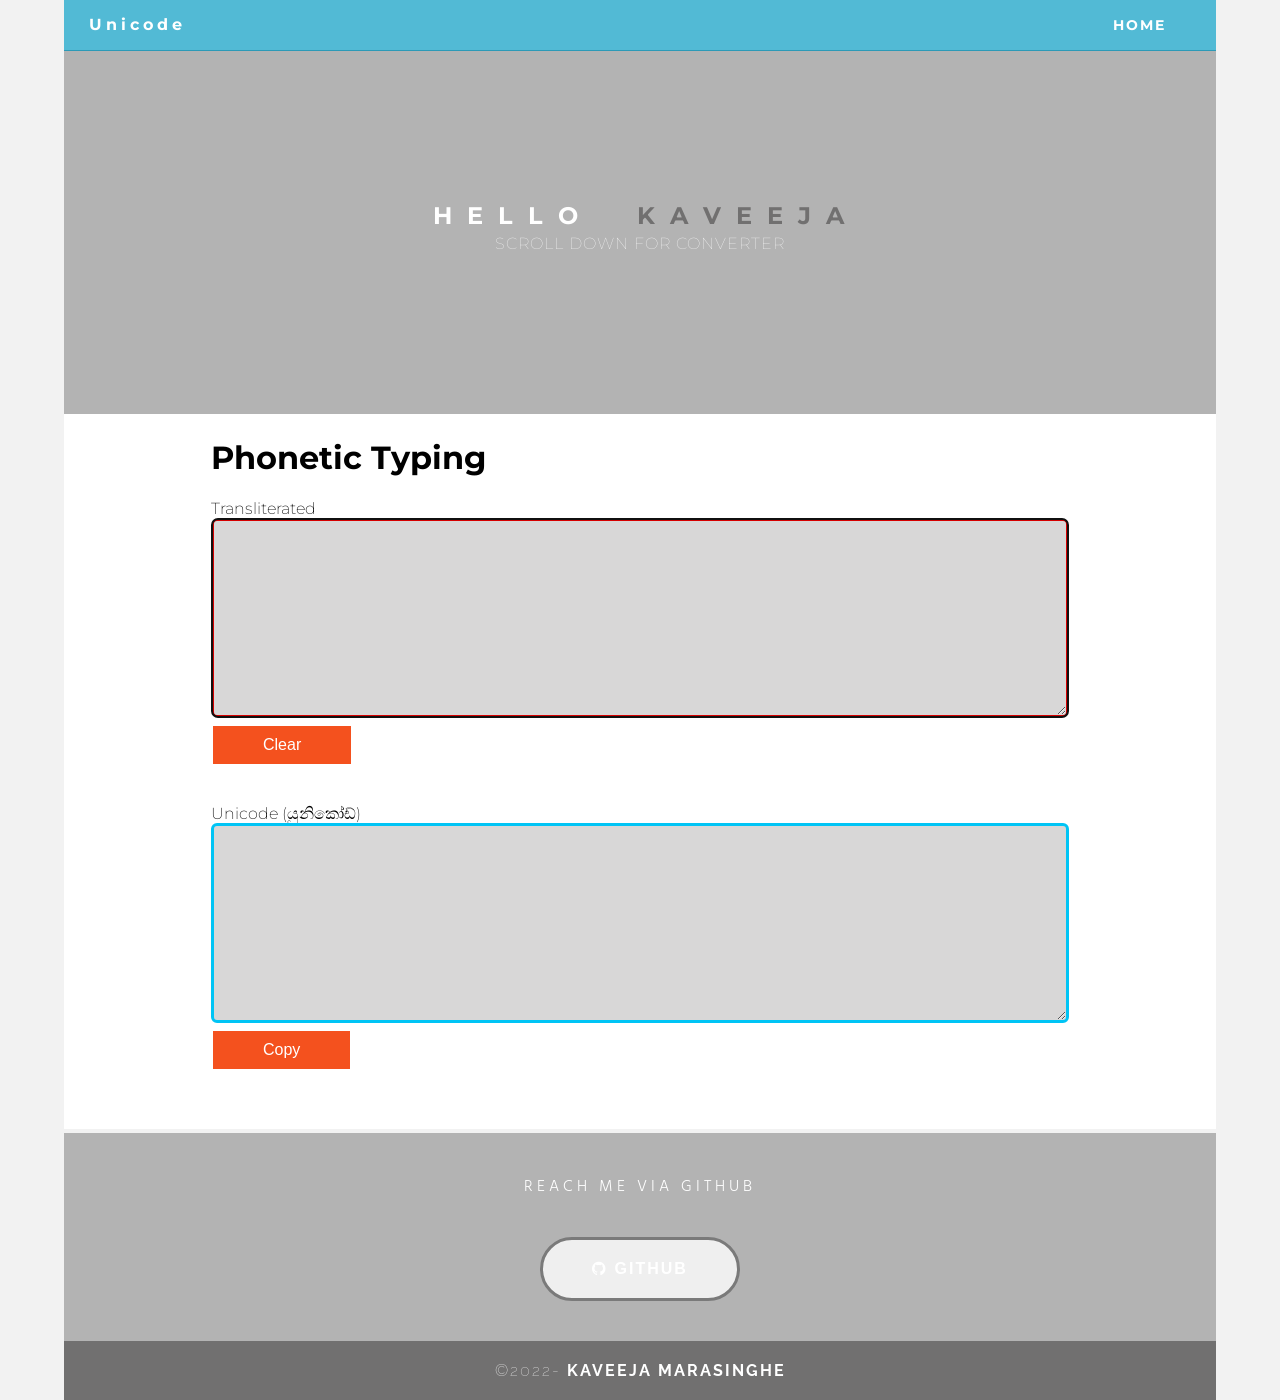
==== commit a07cd13a: "Unicode Converter | Version 1.0 👨🏻‍💻" ====
--- a/index.html
+++ b/index.html
@@ -5,10 +5,17 @@
 <meta http-equiv="X-UA-Compatible" content="IE=edge">
 <meta name="viewport" content="width=device-width, initial-scale=1">
 <title>Unicode Converter</title>
+<link rel = "icon" href = "pp.png">
 <link href="css/singlePageTemplate.css" rel="stylesheet" type="text/css">
+<!-- Fonts Section -->
+<link href="https://fonts.googleapis.com/css2?family=Open+Sans&display=swap" rel="stylesheet">
 <link href="https://fonts.googleapis.com/css2?family=Montserrat:wght@100&display=swap" rel="stylesheet">
 <link href="https://fonts.googleapis.com/css2?family=Hind+Vadodara:wght@300&display=swap" rel="stylesheet">
 <link href="https://fonts.googleapis.com/css2?family=Raleway:wght@200&display=swap" rel="stylesheet">
+<link href="https://fonts.googleapis.com/css2?family=Noto+Sans+Sinhala:wght@300&display=swap" rel="stylesheet">
+<link rel="stylesheet" href="https://cdnjs.cloudflare.com/ajax/libs/font-awesome/4.7.0/css/font-awesome.min.css">
+
+<script src="script.js" type="text/javascript"></script>
 <script>var __adobewebfontsappname__="dreamweaver"</script>
 <script src="http://use.edgefonts.net/source-sans-pro:n2:default.js" type="text/javascript"></script>
 </head>
@@ -24,229 +31,38 @@
     </nav>
   </header>
   <section class="hero" id="hero">
-    <h2 class="hero_header">H E L L O &nbsp; &nbsp;<span style="font-family: 'Montserrat'" class="light"> K A V E E J A</span></h2>
+    <h2 class="hero_header" style="font-family: 'Montserrat'">H E L L O &nbsp; &nbsp;<span style="font-family: 'Montserrat'" class="light"> K A V E E J A</span></h2>
     <p style="font-family: 'Montserrat'" class="tagline">Scroll Down for Converter</p>
   </section>
   <div class="gallery">
     <script language="JavaScript" type="text/javascript">
-<!-- Begin
-var text;
-var nVowels;
-var consonants= new Array()
-var consonantsUni= new Array()
-var vowels= new Array()
-var vowelsUni= new Array()
-var vowelModifiersUni= new Array()
-var specialConsonants= new Array()
-var specialConsonantsUni= new Array()
-var specialCharUni= new Array()
-var specialChar= new Array()
-
-
-    vowelsUni[0]='ඌ';    vowels[0]='oo';    vowelModifiersUni[0]='ූ';
-    vowelsUni[1]='ඕ';    vowels[1]='o\\)';    vowelModifiersUni[1]='ෝ';
-    vowelsUni[2]='ඕ';    vowels[2]='oe';    vowelModifiersUni[2]='ෝ';
-    vowelsUni[3]='ආ';    vowels[3]='aa';    vowelModifiersUni[3]='ා';
-    vowelsUni[4]='ආ';    vowels[4]='a\\)';    vowelModifiersUni[4]='ා';
-    vowelsUni[5]='ඈ';    vowels[5]='Aa';    vowelModifiersUni[5]='ෑ';
-    vowelsUni[6]='ඈ';    vowels[6]='A\\)';    vowelModifiersUni[6]='ෑ';
-    vowelsUni[7]='ඈ';    vowels[7]='ae';    vowelModifiersUni[7]='ෑ';
-    vowelsUni[8]='ඊ';    vowels[8]='ii';    vowelModifiersUni[8]='ී';
-    vowelsUni[9]='ඊ';    vowels[9]='i\\)';    vowelModifiersUni[9]='ී';
-    vowelsUni[10]='ඊ';    vowels[10]='ie';    vowelModifiersUni[10]='ී';
-    vowelsUni[11]='ඊ';    vowels[11]='ee';    vowelModifiersUni[11]='ී';
-    vowelsUni[12]='ඒ';    vowels[12]='ea';    vowelModifiersUni[12]='ේ';
-    vowelsUni[13]='ඒ';    vowels[13]='e\\)';    vowelModifiersUni[13]='ේ';
-    vowelsUni[14]='ඒ';    vowels[14]='ei';    vowelModifiersUni[14]='ේ';
-    vowelsUni[15]='ඌ';    vowels[15]='uu';    vowelModifiersUni[15]='ූ';
-    vowelsUni[16]='ඌ';    vowels[16]='u\\)';    vowelModifiersUni[16]='ූ';
-    vowelsUni[17]='ඖ';    vowels[17]='au';    vowelModifiersUni[17]='ෞ';
-    vowelsUni[18]='ඇ';    vowels[18]='/\a';    vowelModifiersUni[18]='ැ';
-    
-    vowelsUni[19]='අ';    vowels[19]='a';    vowelModifiersUni[19]='';
-    vowelsUni[20]='ඇ';    vowels[20]='A';    vowelModifiersUni[20]='ැ';
-    vowelsUni[21]='ඉ';    vowels[21]='i';    vowelModifiersUni[21]='ි';
-    vowelsUni[22]='එ';    vowels[22]='e';    vowelModifiersUni[22]='ෙ';
-    vowelsUni[23]='උ';    vowels[23]='u';    vowelModifiersUni[23]='ු';
-    vowelsUni[24]='ඔ';    vowels[24]='o';    vowelModifiersUni[24]='ො';
-    vowelsUni[25]='ඓ';    vowels[25]='I';    vowelModifiersUni[25]='ෛ';
-    nVowels=26;
-
-    specialConsonantsUni[0]='ං'; specialConsonants[0]=/\\n/g;
-    specialConsonantsUni[1]='ඃ'; specialConsonants[1]=/\\h/g;
-    specialConsonantsUni[2]='ඞ'; specialConsonants[2]=/\\N/g;
-    specialConsonantsUni[3]='ඍ'; specialConsonants[3]=/\\R/g;
-    //special characher Repaya
-    specialConsonantsUni[4]='ර්'+'\u200D'; specialConsonants[4]=/R/g;
-    specialConsonantsUni[5]='ර්'+'\u200D'; specialConsonants[5]=/\\r/g;
-    
-    consonantsUni[0]='ඬ'; consonants[0]='nnd';
-    consonantsUni[1]='ඳ'; consonants[1]='nndh';
-    consonantsUni[2]='ඟ'; consonants[2]='nng';
-    consonantsUni[3]='ථ'; consonants[3]='th';
-    consonantsUni[4]='ධ'; consonants[4]='dh';
-    consonantsUni[5]='ඝ'; consonants[5]='gh';
-    consonantsUni[6]='ඡ'; consonants[6]='ch';
-    consonantsUni[7]='ඵ'; consonants[7]='ph';
-    consonantsUni[8]='භ'; consonants[8]='bh';
-    consonantsUni[9]='ඣ'; consonants[9]='jh';
-    consonantsUni[10]='ෂ'; consonants[10]='sh';
-    consonantsUni[11]='ඥ'; consonants[11]='GN';
-    consonantsUni[12]='ඤ'; consonants[12]='KN';
-    consonantsUni[13]='ළු'; consonants[13]='Lu';
-    consonantsUni[14]='ඛ'; consonants[14]='kh';
-    consonantsUni[15]='ඨ'; consonants[15]='Th';
-    consonantsUni[16]='ඪ'; consonants[16]='Dh';
-    
-    consonantsUni[17]='ශ'; consonants[17]='S';
-    consonantsUni[18]='ද'; consonants[18]='d';
-    consonantsUni[19]='ච'; consonants[19]='c';
-    consonantsUni[20]='ත'; consonants[20]='t';
-    consonantsUni[21]='ට'; consonants[21]='T';
-    consonantsUni[22]='ක'; consonants[22]='k';
-    consonantsUni[23]='ඩ'; consonants[23]='D';
-    consonantsUni[24]='න'; consonants[24]='n';
-    consonantsUni[25]='ප'; consonants[25]='p';
-    consonantsUni[26]='බ'; consonants[26]='b';
-    consonantsUni[27]='ම'; consonants[27]='m';
-    consonantsUni[28]='‍ය'; consonants[28]='\\u005C' + 'y';
-    consonantsUni[29]='‍ය'; consonants[29]='Y';
-    consonantsUni[30]='ය'; consonants[30]='y';
-    consonantsUni[31]='ජ'; consonants[31]='j';
-    consonantsUni[32]='ල'; consonants[32]='l';
-    consonantsUni[33]='ව'; consonants[33]='v';
-    consonantsUni[34]='ව'; consonants[34]='w';
-    consonantsUni[35]='ස'; consonants[35]='s';
-    consonantsUni[36]='හ'; consonants[36]='h';
-    consonantsUni[37]='ණ'; consonants[37]='N';
-    consonantsUni[38]='ළ'; consonants[38]='L';
-    consonantsUni[39]='ඛ'; consonants[39]='K';
-    consonantsUni[40]='ඝ'; consonants[40]='G';
-    consonantsUni[41]='ඵ'; consonants[41]='P';
-    consonantsUni[42]='ඹ'; consonants[42]='B';
-    consonantsUni[43]='ෆ'; consonants[43]='f';
-    consonantsUni[44]='ග'; consonants[44]='g';
-    //last because we need to ommit this in dealing with Rakaransha
-    consonantsUni[45]='ර'; consonants[45]='r'; 
-    
-    specialCharUni[0]='ෲ'; specialChar[0]='ruu';
-    specialCharUni[1]='ෘ'; specialChar[1]='ru';
-    //specialCharUni[2]='්‍ර'; specialChar[2]='ra';
-
-
-function startText() {
-    var s,r,v;
-    text = document.txtBox.box1.value;  
-      
-    //special consonents
-    for (var i=0; i<specialConsonants.length; i++)
-        text = text.replace(specialConsonants[i], specialConsonantsUni[i]);
-   
-    //consonents + special Chars
-    for (var i=0; i<specialCharUni.length; i++){
-        for (var j=0;j<consonants.length;j++){
-            s = consonants[j] + specialChar[i];
-            v = consonantsUni[j] + specialCharUni[i];
-            r = new RegExp(s,"g");
-            text = text.replace(r, v);
-        }
-    }
-    //consonants + Rakaransha + vowel modifiers
-    for (var j=0;j<consonants.length;j++){
-        for (var i=0;i<vowels.length;i++){
-            s = consonants[j] + "r" + vowels[i];
-            v = consonantsUni[j] + "්‍ර" + vowelModifiersUni[i];
-            r = new RegExp(s,"g");
-            text = text.replace(r, v);
-        }
-        s = consonants[j] + "r";
-        v = consonantsUni[j] + "්‍ර";
-        r = new RegExp(s,"g");
-        text = text.replace(r, v);
-    }
-    //consonents + vowel modifiers
-    for (var i=0;i<consonants.length;i++){
-        for (var j=0;j<nVowels;j++){ 
-            s = consonants[i]+vowels[j];
-            v = consonantsUni[i] + vowelModifiersUni[j];
-            r = new RegExp(s,"g");
-            text = text.replace(r, v);
-        }
-    }
-
-    //consonents + HAL
-    for (var i=0; i<consonants.length; i++){
-        r = new RegExp(consonants[i],"g");
-        text = text.replace(r, consonantsUni[i]+"්");
-    }
-        
-    //vowels
-    for (var i=0; i<vowels.length; i++){
-        r = new RegExp(vowels[i],"g");
-        text = text.replace(r, vowelsUni[i]);
-    }
-
-    document.txtBox.box2.value=text;
-}
-
-function copyit(theField) {
-    var tempval=eval("document."+theField);
-    tempval.focus();
-    tempval.select();
-    therange=tempval.createTextRange();
-    therange.execCommand("Copy")
-}
-
-var schemeVisible = 0;
-function changeVisibility(){
-    if (schemeVisible){
-        document.getElementById('scheme').style.visibility='hidden';
-        document.getElementById('link').innerHTML="&nbsp;Show Transliteration Scheme&nbsp;";
-        schemeVisible=0;
-    }
-    else{
-        document.getElementById('scheme').style.visibility='visible';
-        document.getElementById('link').innerHTML="&nbsp;&nbsp;Hide Transliteration Scheme&nbsp;";
-        schemeVisible=1;
-    }
-}
-//  End -->
 
     </script>
 <body onload="javascript:txtBox.box1.focus();">
     <center>
-        <table width="600px">
-            <tr>
-               <td>
-                    <form name="txtBox" id="txtBox">
-                        <h1 style="font-family: 'Montserrat'" align="left">Phonetic Typing</h1>
-                        <span style="font-family: 'Montserrat'" class="TableText">Transliterated</span>
-                        <br>
-                        <textarea onkeyup="startText();" onselect="startText();" onclick="startText();" style="font-size: 12pt;
-                            width: 600px;" name="box1" rows="10"></textarea>
-                        <input value="Clear" class="button2" type="reset">
-                        <br><br><br>
-                        <span style="font-family: 'Montserrat'" class="TableText">Unicode (යුනිකෝඩ්)</span><br>
-                        <textarea style="border: 2px solid #00E9FF	; font-size: 14pt; font-family: Potha, Malithi Web , Arial Unicode MS; width: 600px;" name="box2" rows="10"></textarea>
-                        <input onclick="copyit('txtBox.box2')" value="Copy" class="button2" type="button">
-                    </form>
-                    <br>
-                    <hr />
-                </td>
-            </tr>
-        </table>
-    </center>
-  </div>
+	<table width="75%">
+		<tr><td>
+               
+			 <form name="txtBox" id="txtBox">
+			  <h1 style="font-family: 'Montserrat'" align="left">Phonetic Typing</h1>
+			   <span style="font-family: 'Montserrat'" class="TableText">Transliterated</span><br>
+			   <textarea class="textarea1" onkeyup="startText();" onselect="startText();" onclick="startText();" name="box1"></textarea>
+			   <input value="Clear" class="button2" type="reset"><br><br><br>
+				<span style="font-family: 'Montserrat'" class="TableText">Unicode (යුනිකෝඩ්)</span><br>
+        <textarea class="textarea2" name="box2"></textarea>
+				<input onclick="copyit('txtBox.box2')" value="Copy" class="button2" type="button">
+			  </form><br>
+		</td></tr>
+	</table></center></div>
   <!-- Footer Section -->
   <section class="footer_banner" id="contact">
     <h2 style="font-family: 'Hind Vadodara'" class="hidden">Footer Banner Section </h2>
     <p style="font-family: 'Hind Vadodara'" class="hero_header">REACH ME VIA GITHUB</p>
-	<a href="https://github.com/kaveeja-n" target="_blank">
-   	<div style="text-decoration: none;" "font-family: 'Hind Vadodara'" class="button">GITHUB</div>
-	</a>
-  </section>
+  <center>
+  <button target="-_blank" onclick="document.location='https://github.com/kaveeja-n'" class="button"><i class= "fa fa-github"></i> GITHUB</button>
+  </center></section>
   <!-- Copyrights Section -->
   <div style="font-family: 'Raleway';" class="copyright">&copy;2022- <strong>Kaveeja Marasinghe</strong></div>
 </div>
 </body>
-</html>
+</html>
--- a/css/singlePageTemplate.css
+++ b/css/singlePageTemplate.css
@@ -70,6 +70,7 @@
 	margin-bottom: 0px;
 	margin-left: 0px;
 	letter-spacing: 4px;
+	font-family: 'Montserrat;
 }
 .hero {
 	background-color: #B3B3B3;
@@ -181,7 +182,7 @@
 	padding-bottom: 0px;
 }
 .footer_column {
-	width: 50%;
+	width: 100%;
 	text-align: center;
 	padding-top: 30px;
 	float: left;
@@ -221,17 +222,18 @@
 	padding-left: 10px;
 	text-align: center;
 	vertical-align: middle;
-	border-radius: 0px;
+	border-radius: 40px;
 	text-transform: uppercase;
 	font-weight: bold;
 	letter-spacing: 2px;
-	border: 3px solid #FFFFFF;
+	border: 3px solid #7a7a7a;
 	color: #FFFFFF;
 	transition: all 0.3s linear;
+	font-size: medium;
 }
 .button:hover {
 	background-color: #FEFEFE;
-	color: #C4C4C4;
+	color: #3b3b3b;
 	cursor: pointer;
 }
 .button2
@@ -253,6 +255,30 @@
 	transition: 0.5s;
 	cursor: pointer;
 }
+.textarea1 {
+  width: 100%;
+  height: 200px;
+  padding: 5px 10px;
+  box-sizing: border-box;
+  border: 3px solid #d60000;
+  border-radius: 6px;
+  background-color: #d8d7d7;
+  font-size: 16px;
+  resize: vertical;
+  font-family: 'Open Sans', sans-serif;
+}
+.textarea2 {
+	width: 100%;
+	height: 200px;
+	padding: 5px 10px;
+	box-sizing: border-box;	
+	border: 3px solid #00c4f5;
+	border-radius: 6px;
+	background-color: #d8d7d7;
+	font-size: 16px;
+	resize: vertical;
+	font-family: 'Noto Sans Sinhala', sans-serif;
+  }
 .copyright {
 	text-align: center;
 	padding-top: 20px;
@@ -302,7 +328,7 @@
 }
 nav ul li {
 	margin-top: 0px;
-	margin-right: 0px;
+	margin-right: 0px;	
 	margin-bottom: 0px;
 	margin-left: 0px;
 	width: 100%;
@@ -362,9 +388,8 @@
 	padding-right: 10px;
 	line-height: 22px;
 	text-align: center;
-}
-}
-
+	font-family: 'Montserrat
+}
 /* Small Tablets */
 @media (min-width: 321px)and (max-width: 767px) {
 .logo {
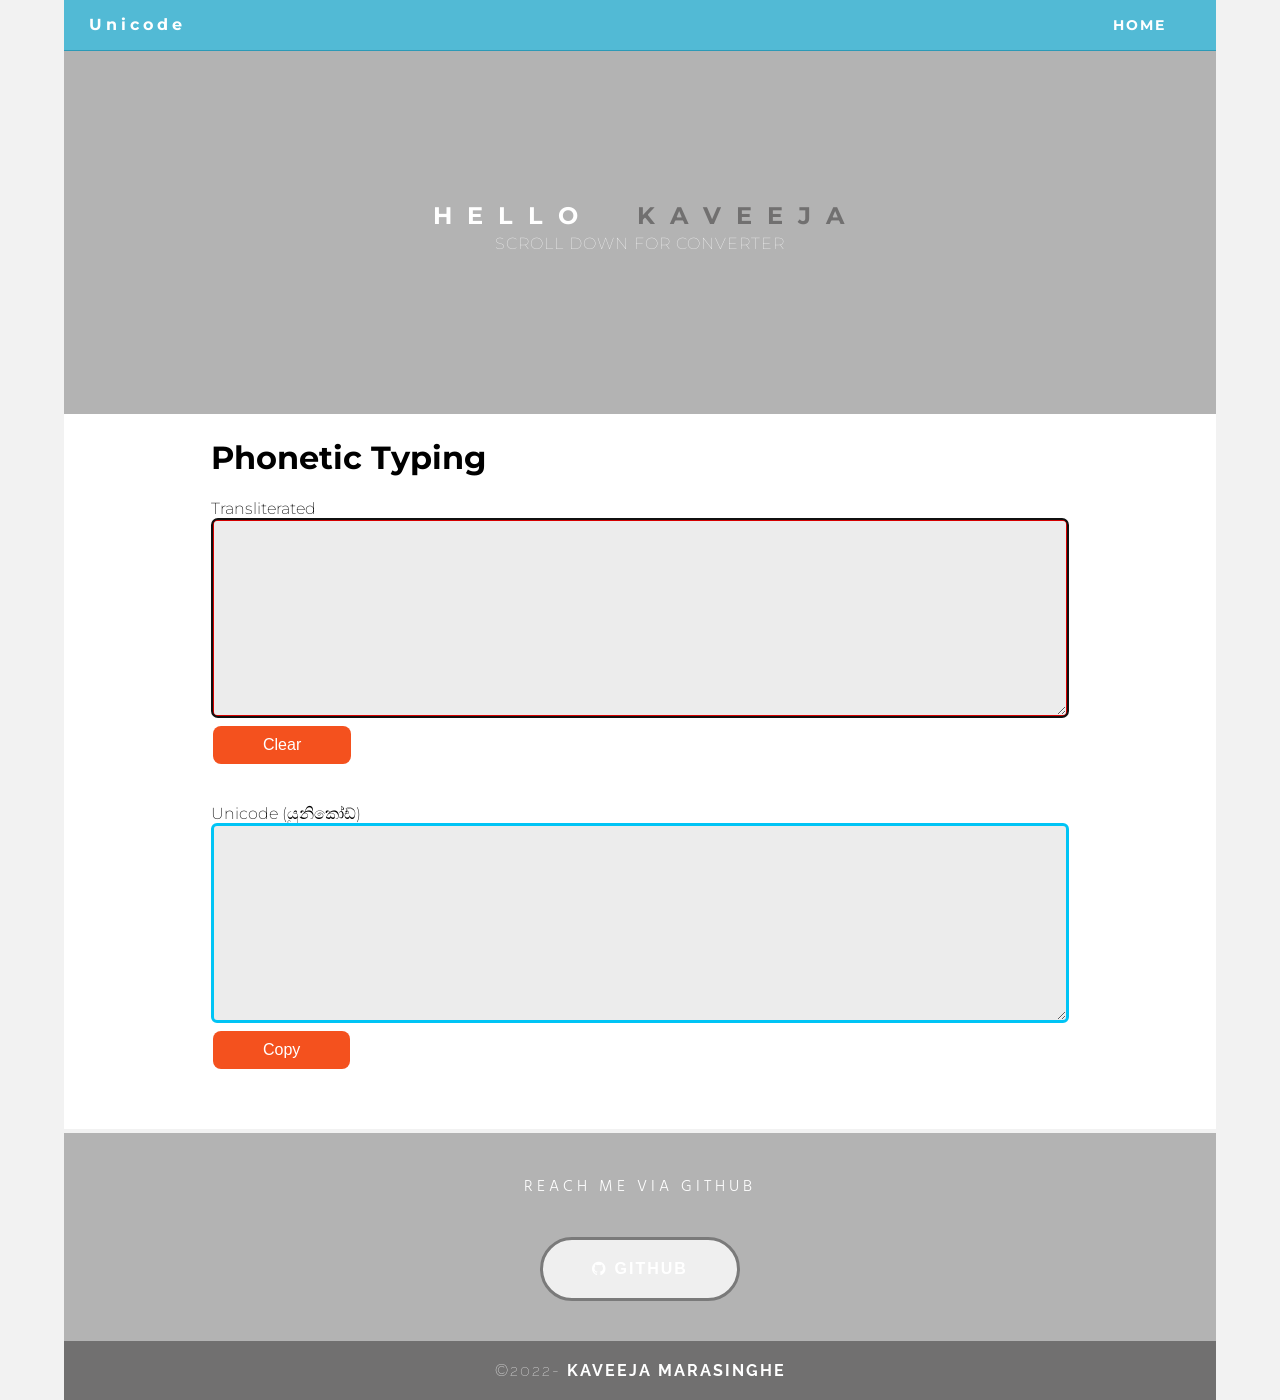
==== commit 554323cf: "Update index.html" ====
--- a/index.html
+++ b/index.html
@@ -1,8 +1,9 @@
 <!doctype html>
 <html lang="en-US">
 <head>
-<meta charset="utf-8">
-<meta http-equiv="X-UA-Compatible" content="IE=edge">
+<meta name="description" content="Sinhala Unicode Converter">
+<meta name="keywords" content="Sinhala, typing, unicode">
+<meta name="author" content="Kaveeja Marasinghe">
 <meta name="viewport" content="width=device-width, initial-scale=1">
 <title>Unicode Converter</title>
 <link rel = "icon" href = "pp.png">
@@ -65,4 +66,4 @@
   <div style="font-family: 'Raleway';" class="copyright">&copy;2022- <strong>Kaveeja Marasinghe</strong></div>
 </div>
 </body>
-</html>+</html>
--- a/css/singlePageTemplate.css
+++ b/css/singlePageTemplate.css
@@ -245,6 +245,8 @@
   text-align: center;
   font-size: 16px;
   margin: 4px 2px;
+  border: black 2px;
+  border-radius: 8px;
   display: inline-block;
   text-decoration: none;
   cursor: pointer;
@@ -262,7 +264,7 @@
   box-sizing: border-box;
   border: 3px solid #d60000;
   border-radius: 6px;
-  background-color: #d8d7d7;
+  background-color: #ececec;
   font-size: 16px;
   resize: vertical;
   font-family: 'Open Sans', sans-serif;
@@ -274,7 +276,7 @@
 	box-sizing: border-box;	
 	border: 3px solid #00c4f5;
 	border-radius: 6px;
-	background-color: #d8d7d7;
+	background-color: #ececec;
 	font-size: 16px;
 	resize: vertical;
 	font-family: 'Noto Sans Sinhala', sans-serif;
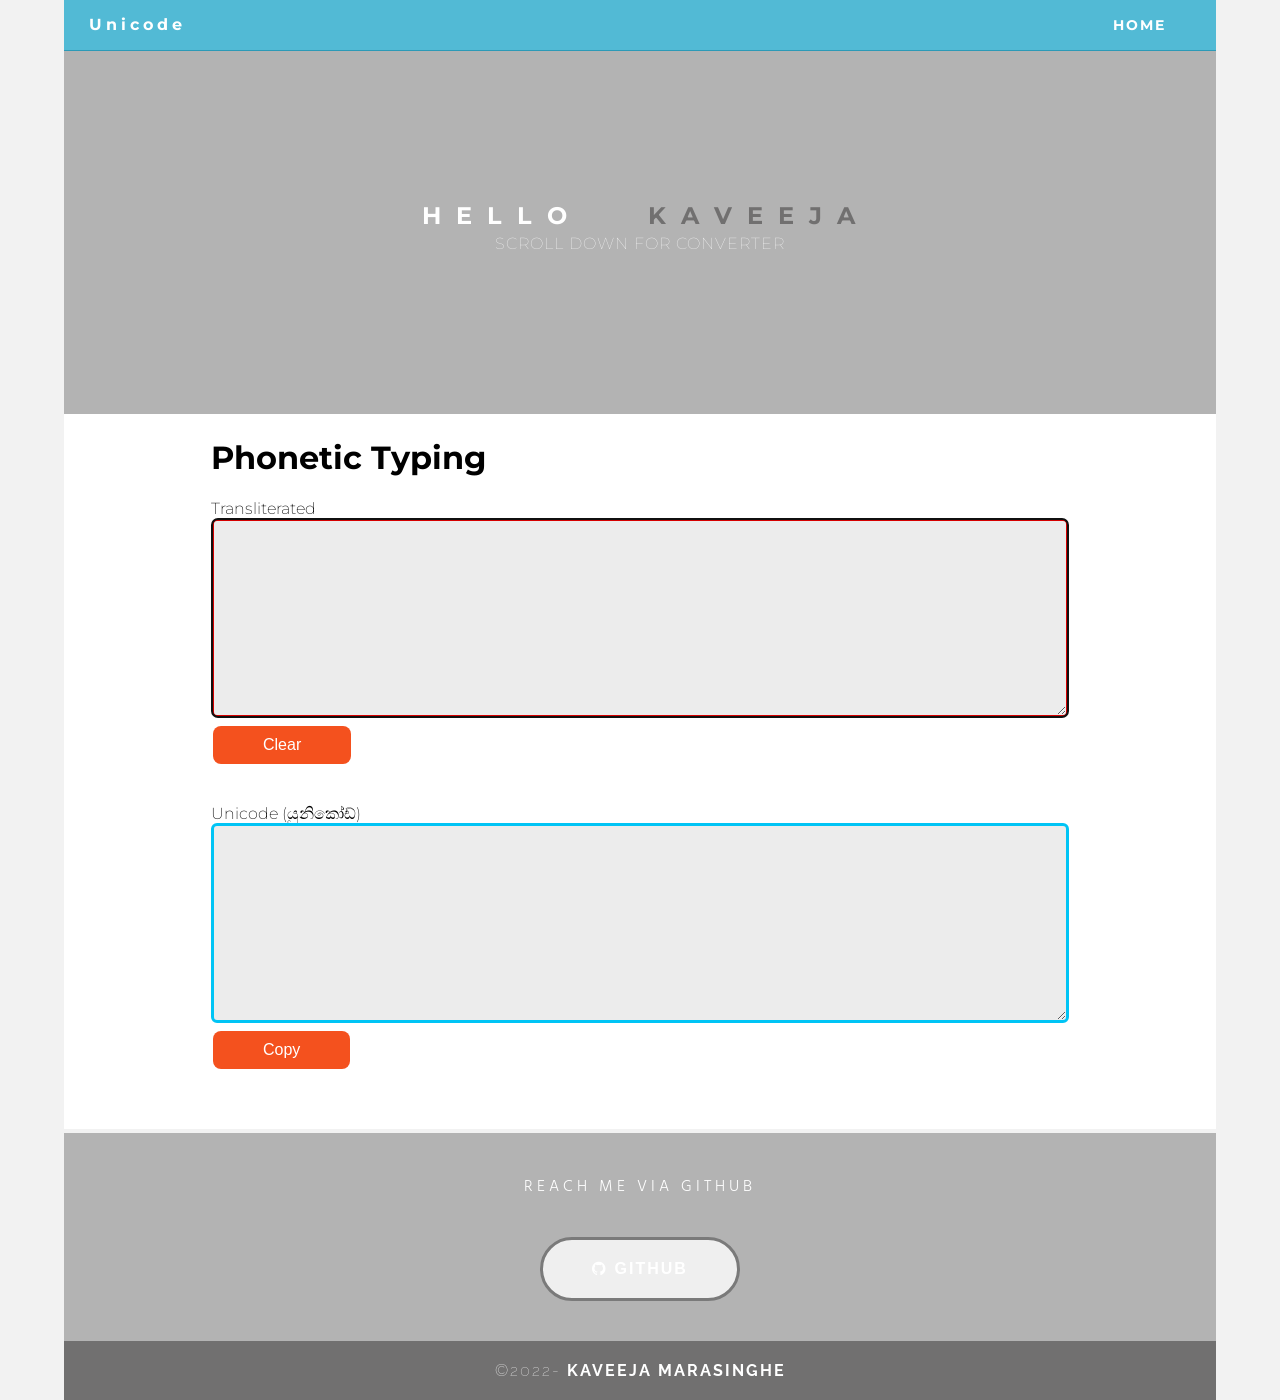
==== commit 3f7e4dcd: "Unicode Converter | Version 1.0 👨🏻‍💻" ====
--- a/index.html
+++ b/index.html
@@ -2,6 +2,7 @@
 <html lang="en-US">
 <head>
 <meta name="description" content="Sinhala Unicode Converter">
+<meta name="keywords" content="Hello There, I'm Kaveeja">
 <meta name="keywords" content="Sinhala, typing, unicode">
 <meta name="author" content="Kaveeja Marasinghe">
 <meta name="viewport" content="width=device-width, initial-scale=1">
@@ -13,10 +14,11 @@
 <link href="https://fonts.googleapis.com/css2?family=Montserrat:wght@100&display=swap" rel="stylesheet">
 <link href="https://fonts.googleapis.com/css2?family=Hind+Vadodara:wght@300&display=swap" rel="stylesheet">
 <link href="https://fonts.googleapis.com/css2?family=Raleway:wght@200&display=swap" rel="stylesheet">
-<link href="https://fonts.googleapis.com/css2?family=Noto+Sans+Sinhala:wght@300&display=swap" rel="stylesheet">
+<link href="https://fonts.googleapis.com/css2?family=Noto+Serif+Sinhala&display=swap" rel="stylesheet">
 <link rel="stylesheet" href="https://cdnjs.cloudflare.com/ajax/libs/font-awesome/4.7.0/css/font-awesome.min.css">
 
 <script src="script.js" type="text/javascript"></script>
+<script src="convert.js" type="text/javascript"></script>
 <script>var __adobewebfontsappname__="dreamweaver"</script>
 <script src="http://use.edgefonts.net/source-sans-pro:n2:default.js" type="text/javascript"></script>
 </head>
@@ -32,7 +34,7 @@
     </nav>
   </header>
   <section class="hero" id="hero">
-    <h2 class="hero_header" style="font-family: 'Montserrat'">H E L L O &nbsp; &nbsp;<span style="font-family: 'Montserrat'" class="light"> K A V E E J A</span></h2>
+    <h2 class="hero_header" style="font-family: 'Montserrat'">H E L L O &nbsp; &nbsp; &nbsp;<span style="font-family: 'Montserrat'" class="light"> K A V E E J A</span></h2>
     <p style="font-family: 'Montserrat'" class="tagline">Scroll Down for Converter</p>
   </section>
   <div class="gallery">
@@ -51,7 +53,7 @@
 			   <input value="Clear" class="button2" type="reset"><br><br><br>
 				<span style="font-family: 'Montserrat'" class="TableText">Unicode (යුනිකෝඩ්)</span><br>
         <textarea class="textarea2" name="box2"></textarea>
-				<input onclick="copyit('txtBox.box2')" value="Copy" class="button2" type="button">
+				<input onclick="copy()" value="Copy" class="button2" type="button">
 			  </form><br>
 		</td></tr>
 	</table></center></div>
@@ -66,4 +68,4 @@
   <div style="font-family: 'Raleway';" class="copyright">&copy;2022- <strong>Kaveeja Marasinghe</strong></div>
 </div>
 </body>
-</html>
+</html>
--- a/css/singlePageTemplate.css
+++ b/css/singlePageTemplate.css
@@ -279,7 +279,7 @@
 	background-color: #ececec;
 	font-size: 16px;
 	resize: vertical;
-	font-family: 'Noto Sans Sinhala', sans-serif;
+	font-family: 'Noto Serif Sinhala', serif;
   }
 .copyright {
 	text-align: center;
